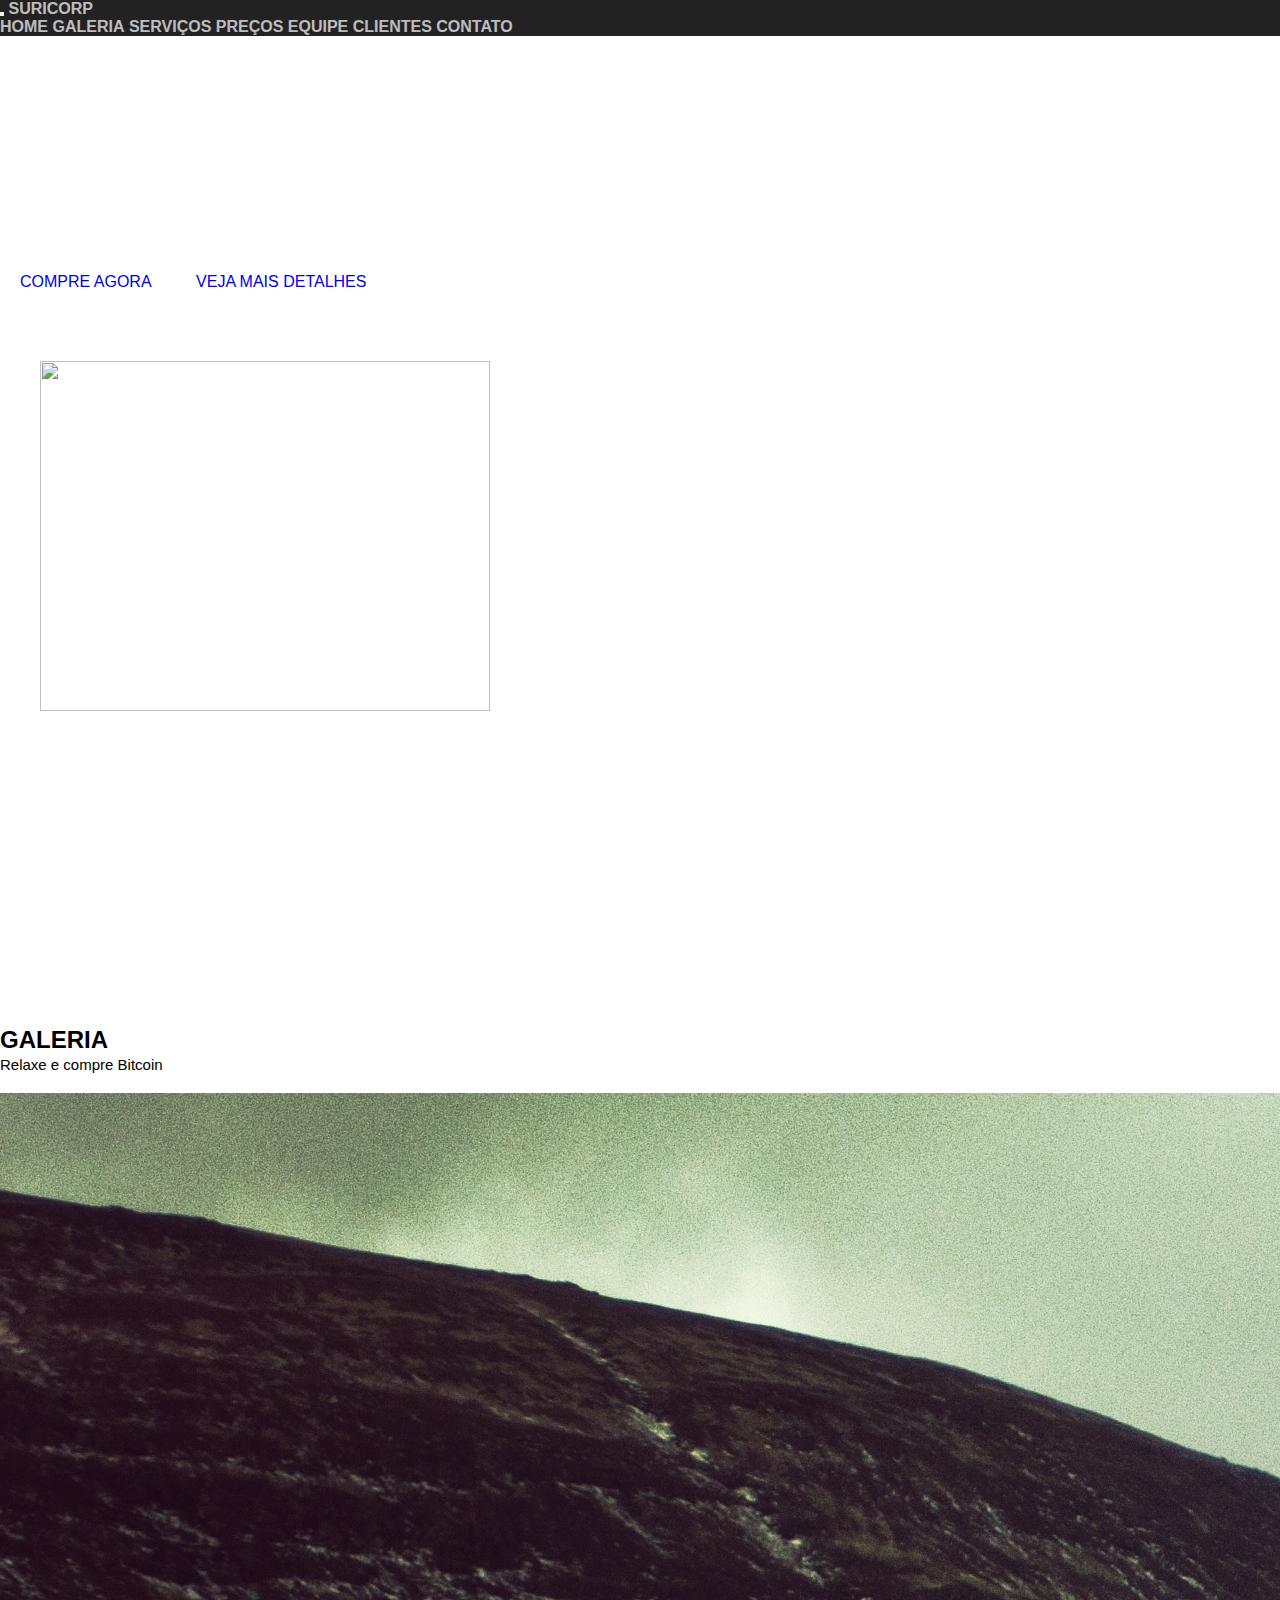
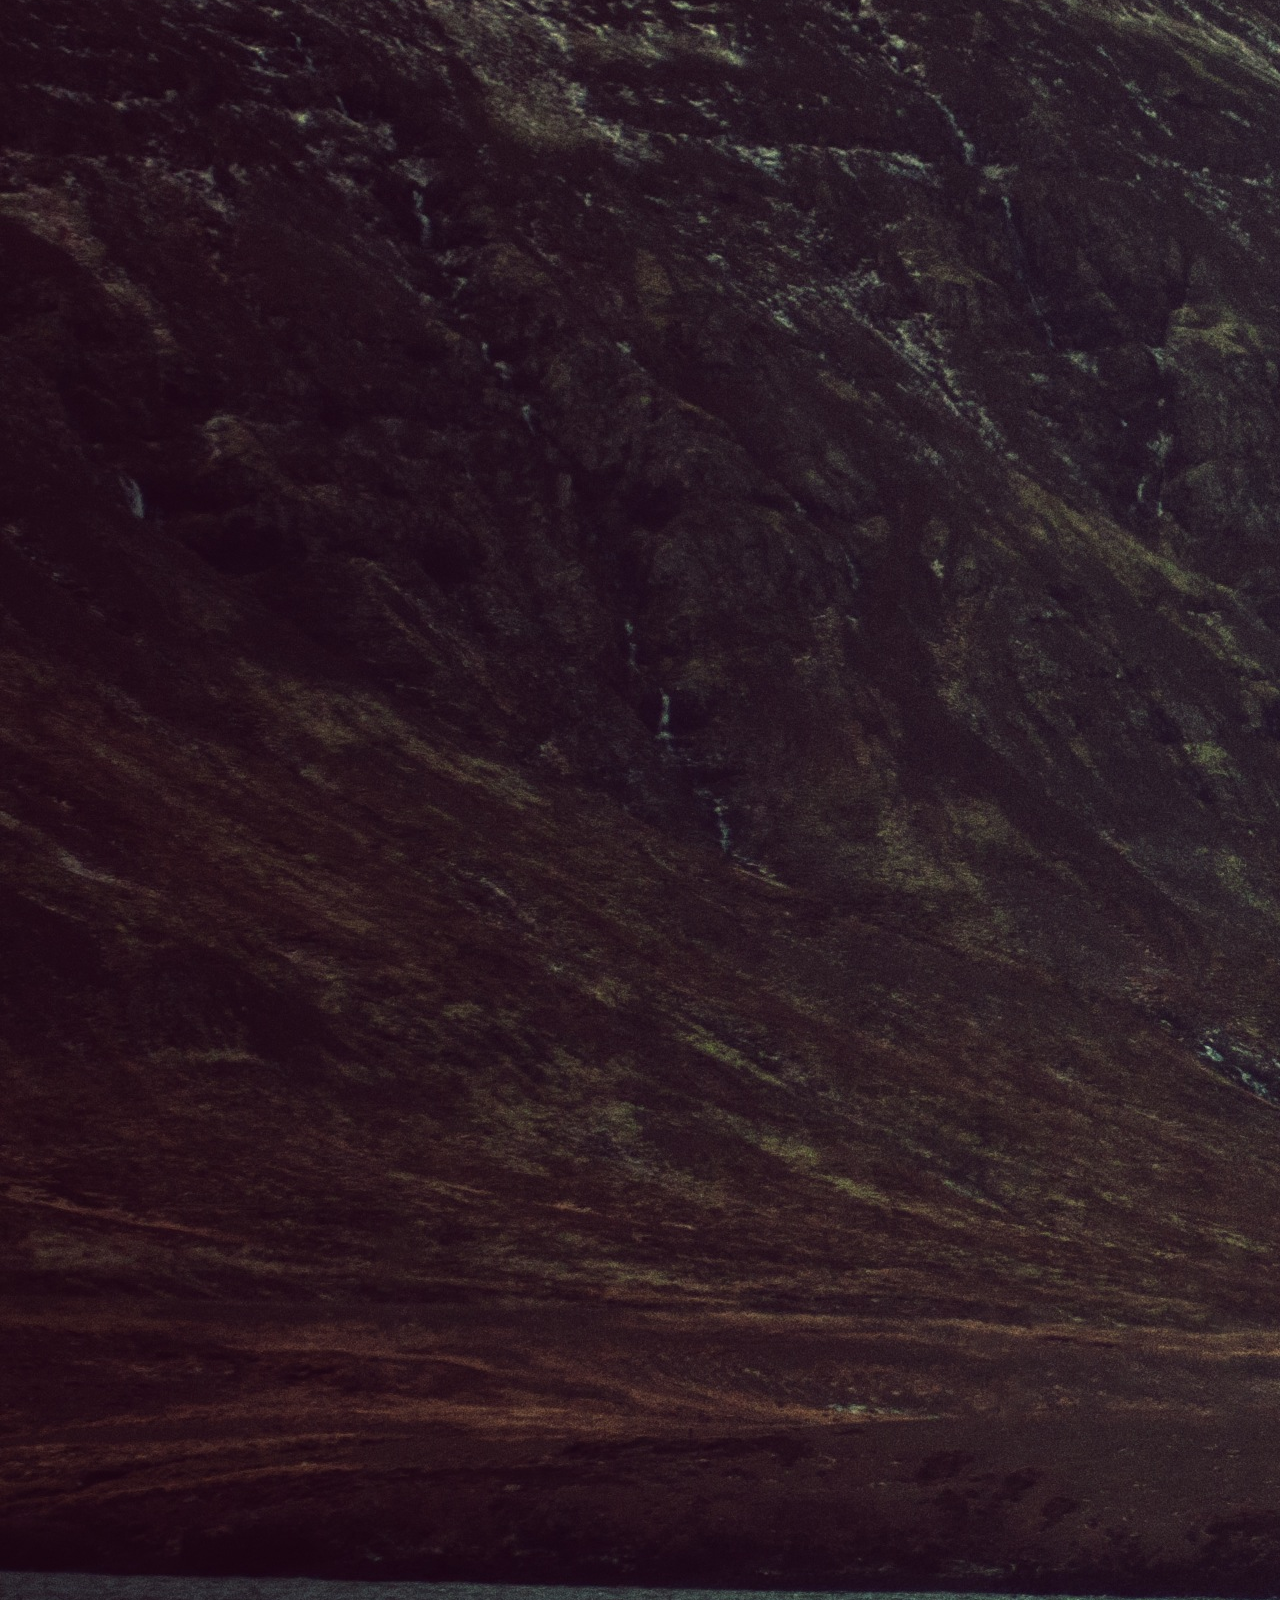
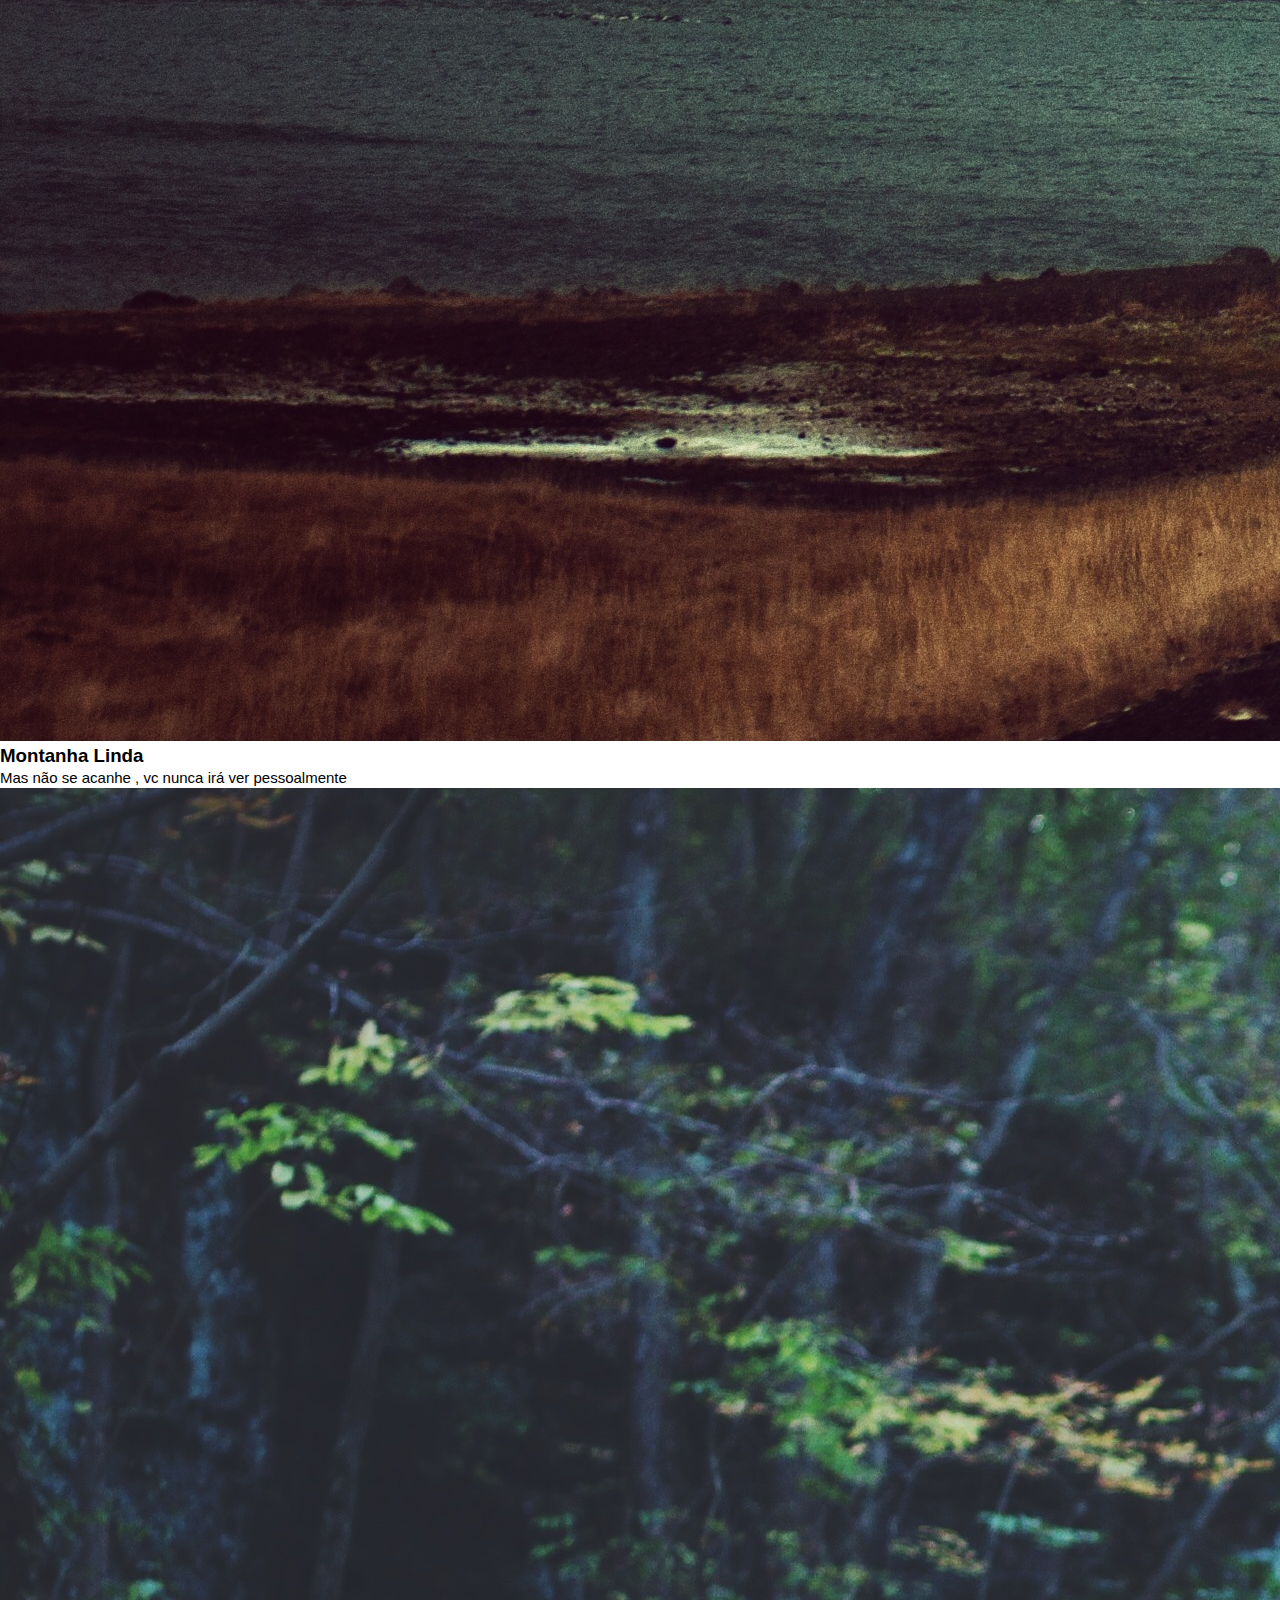
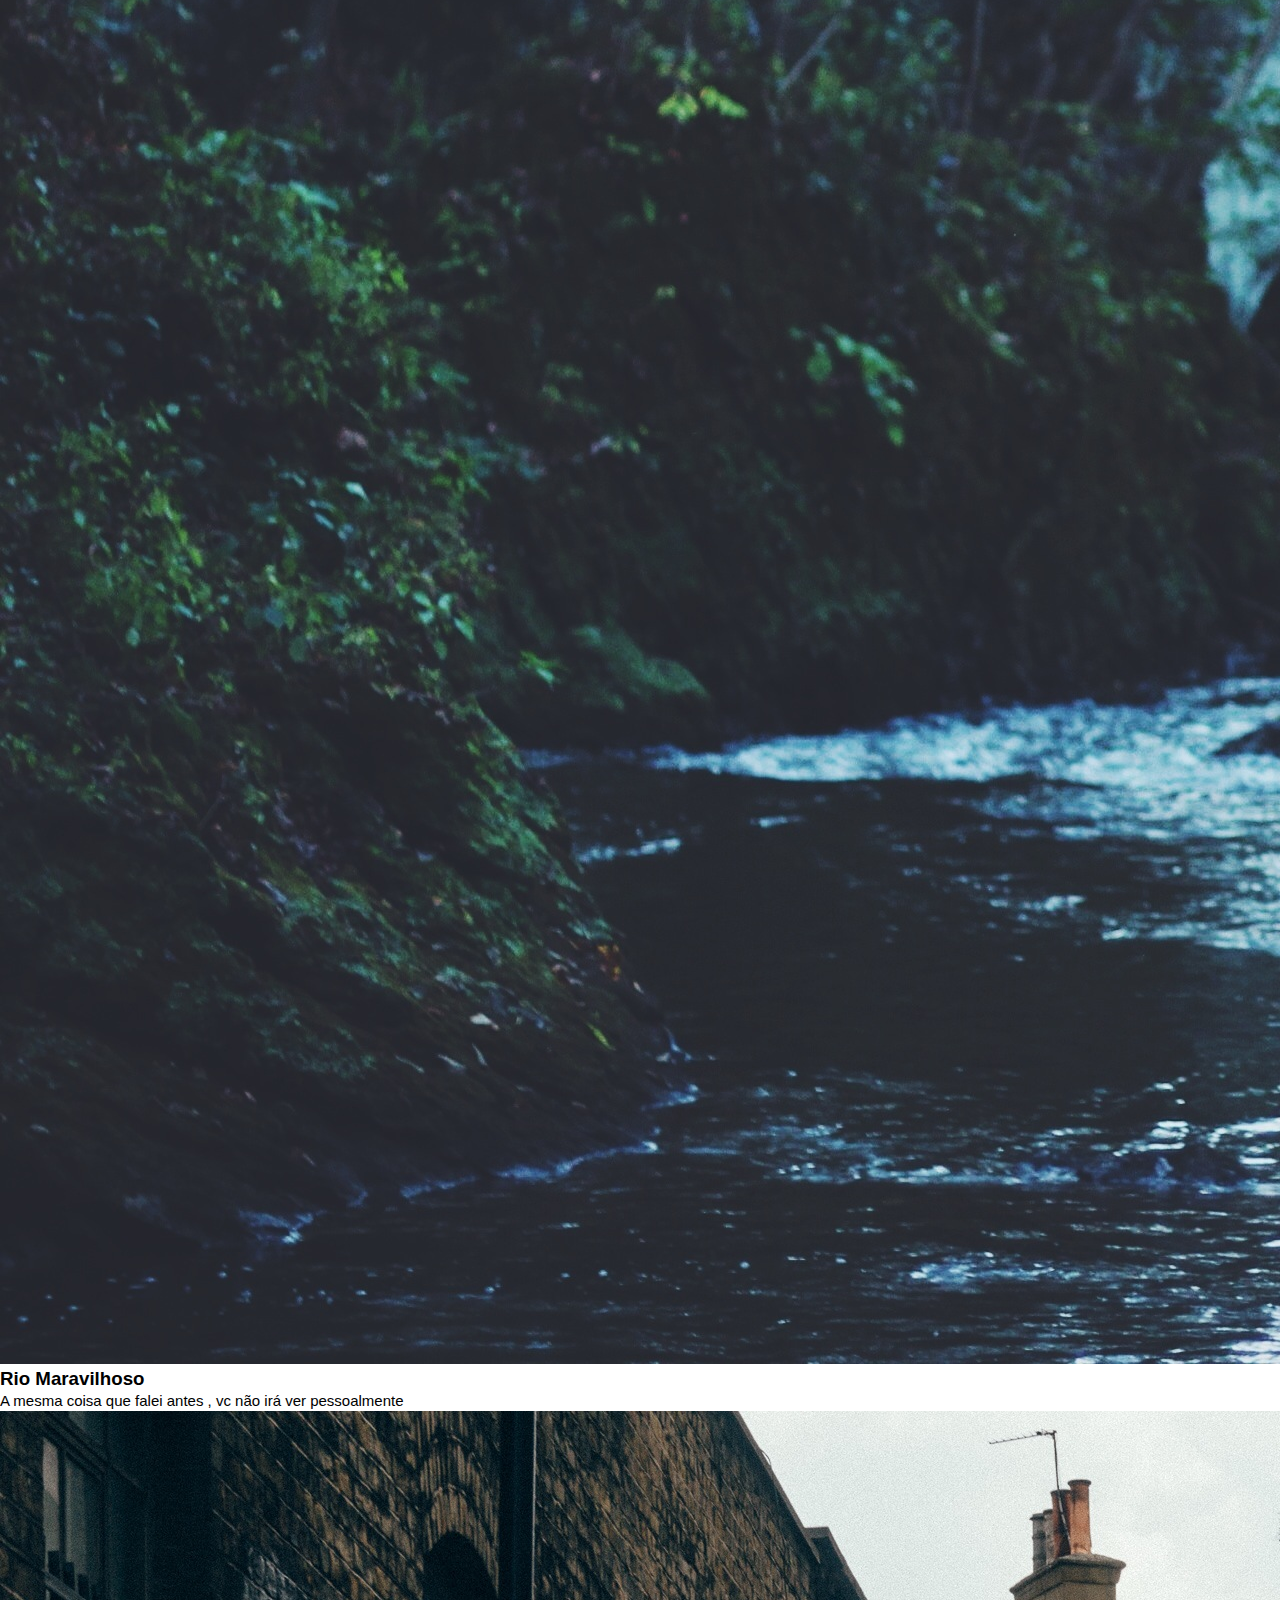
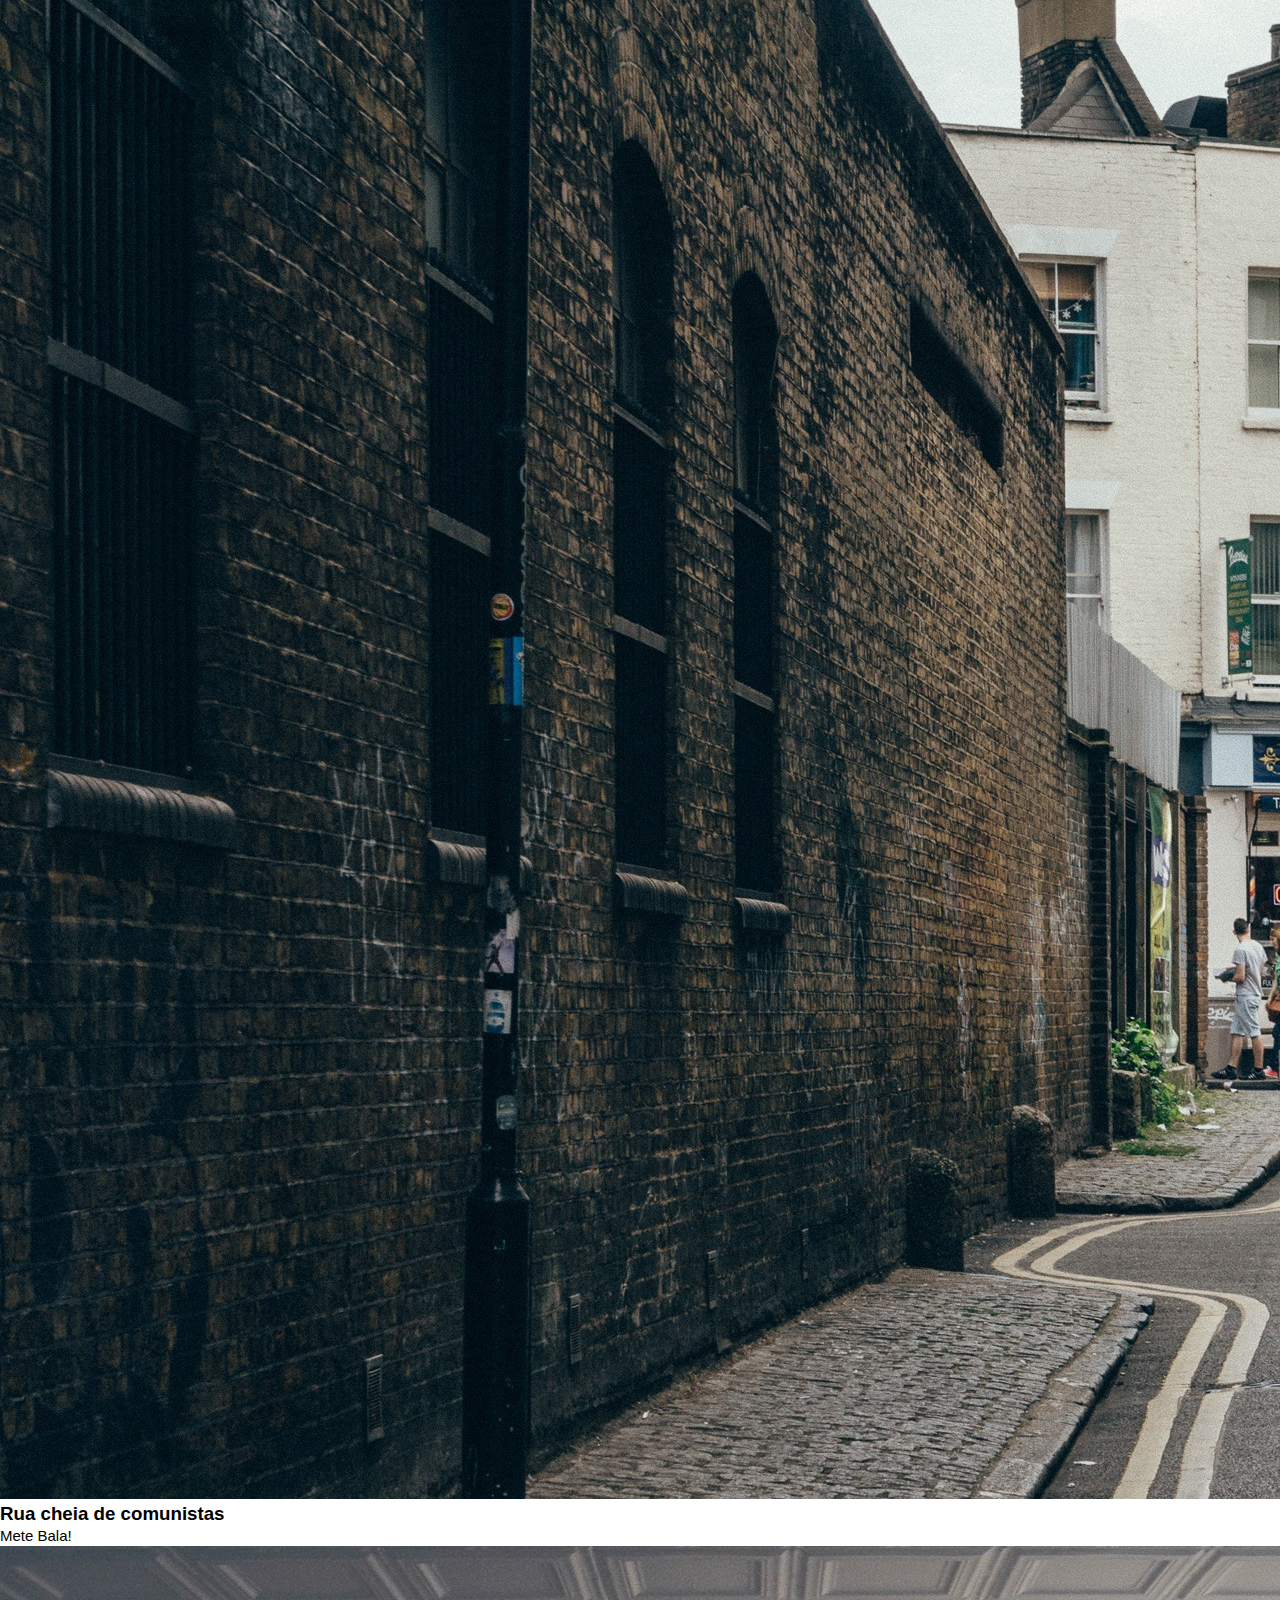
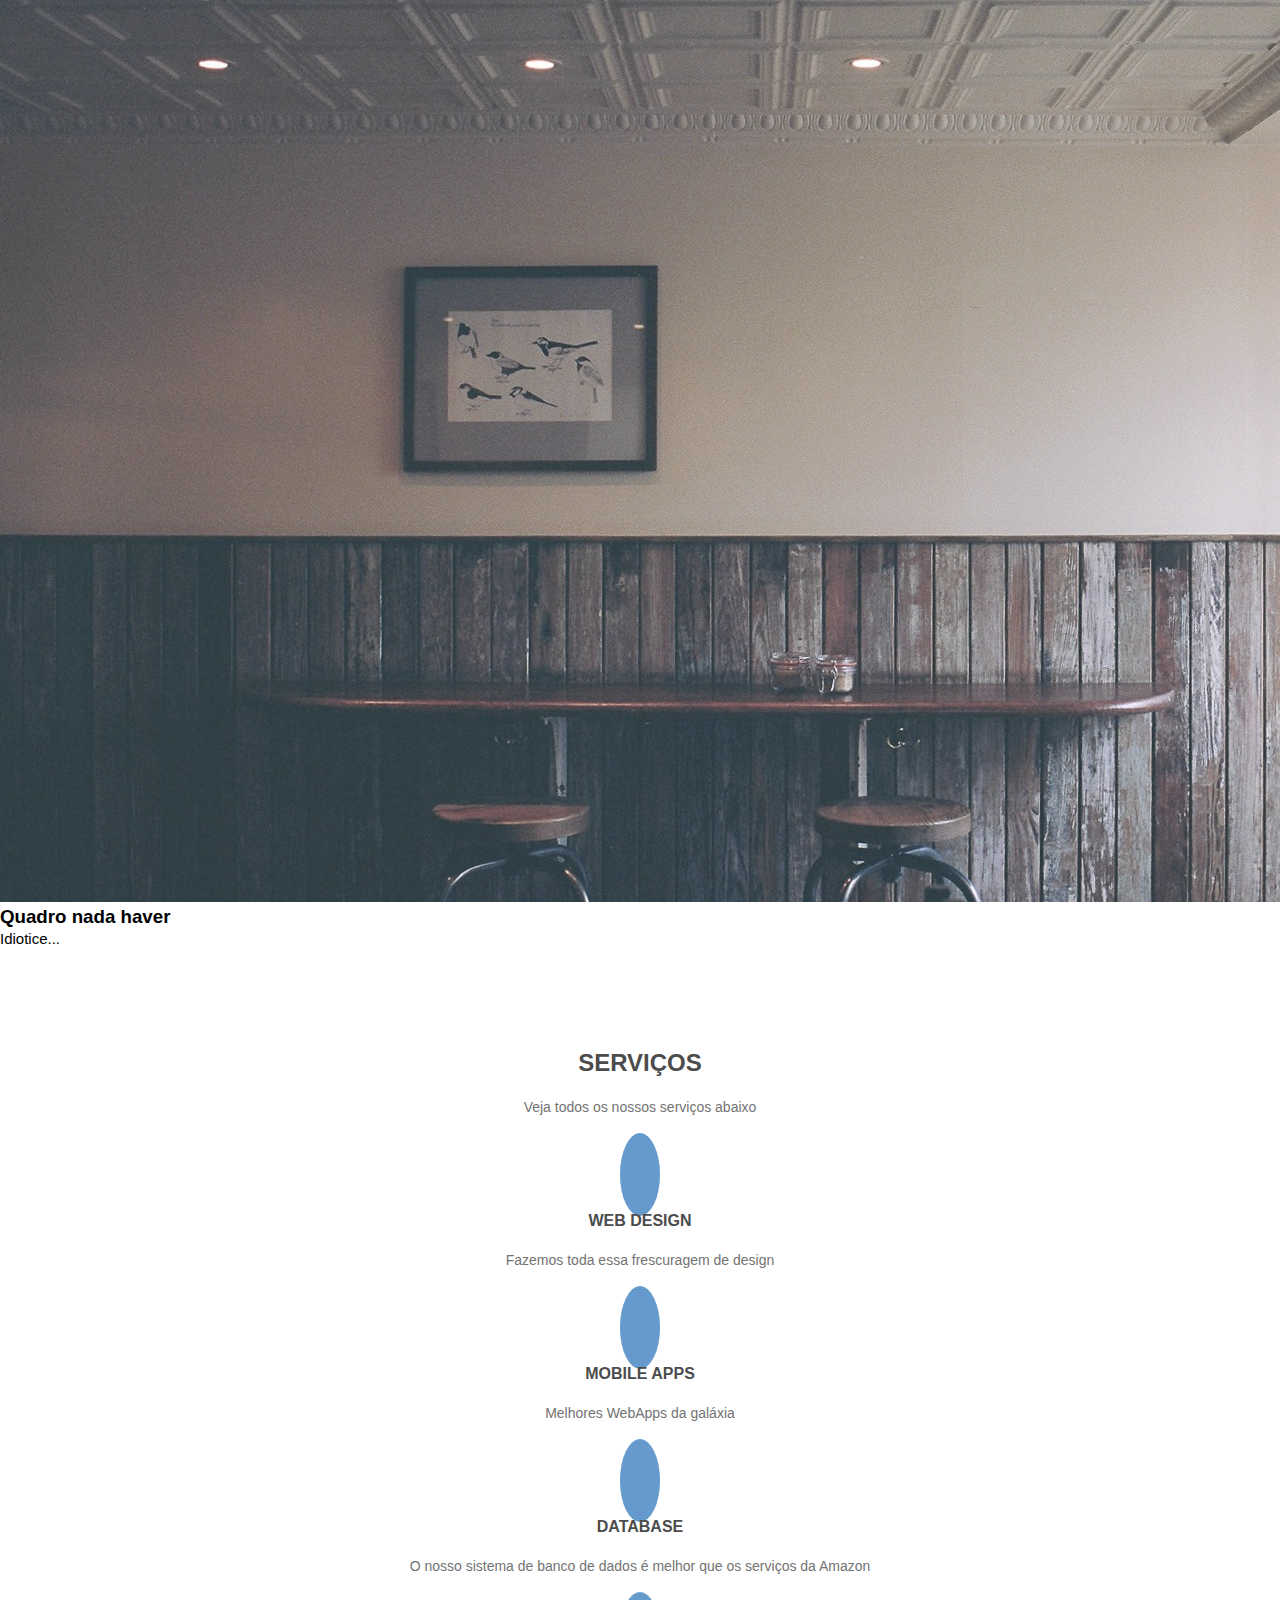
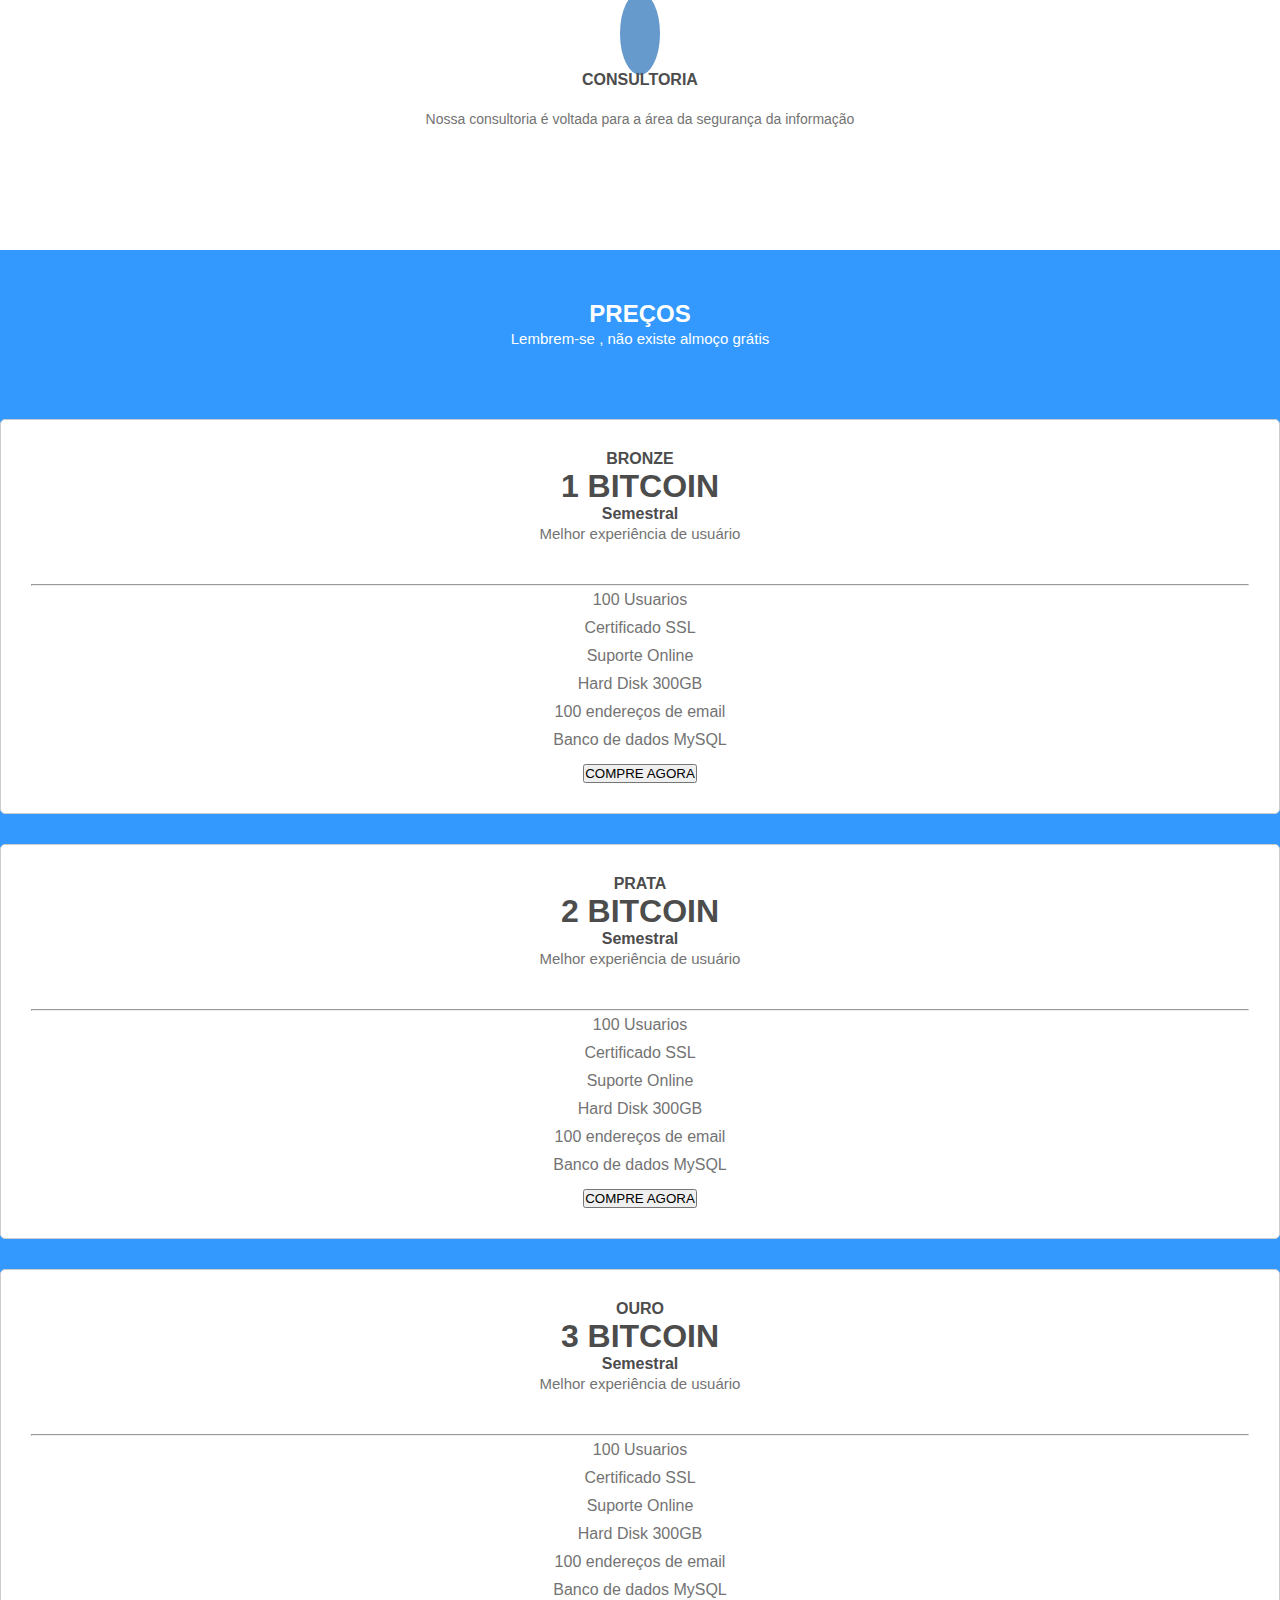
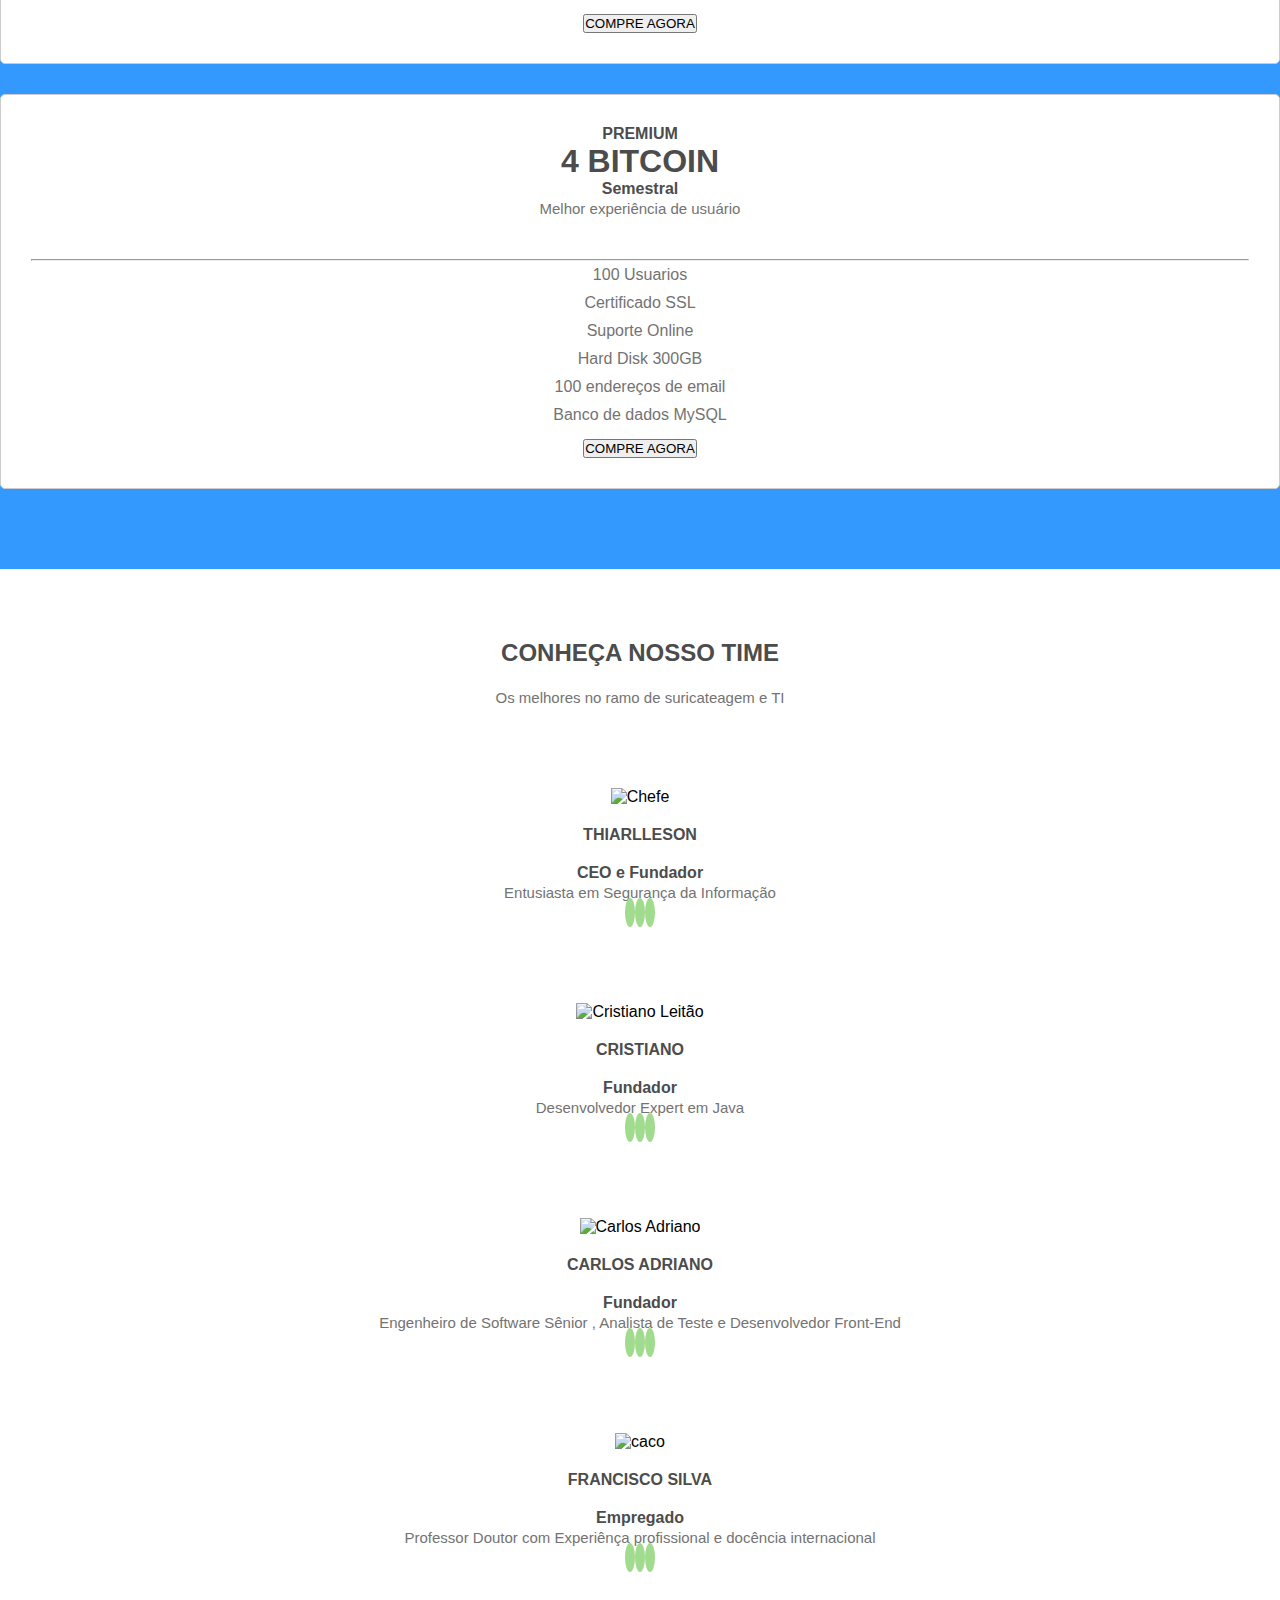
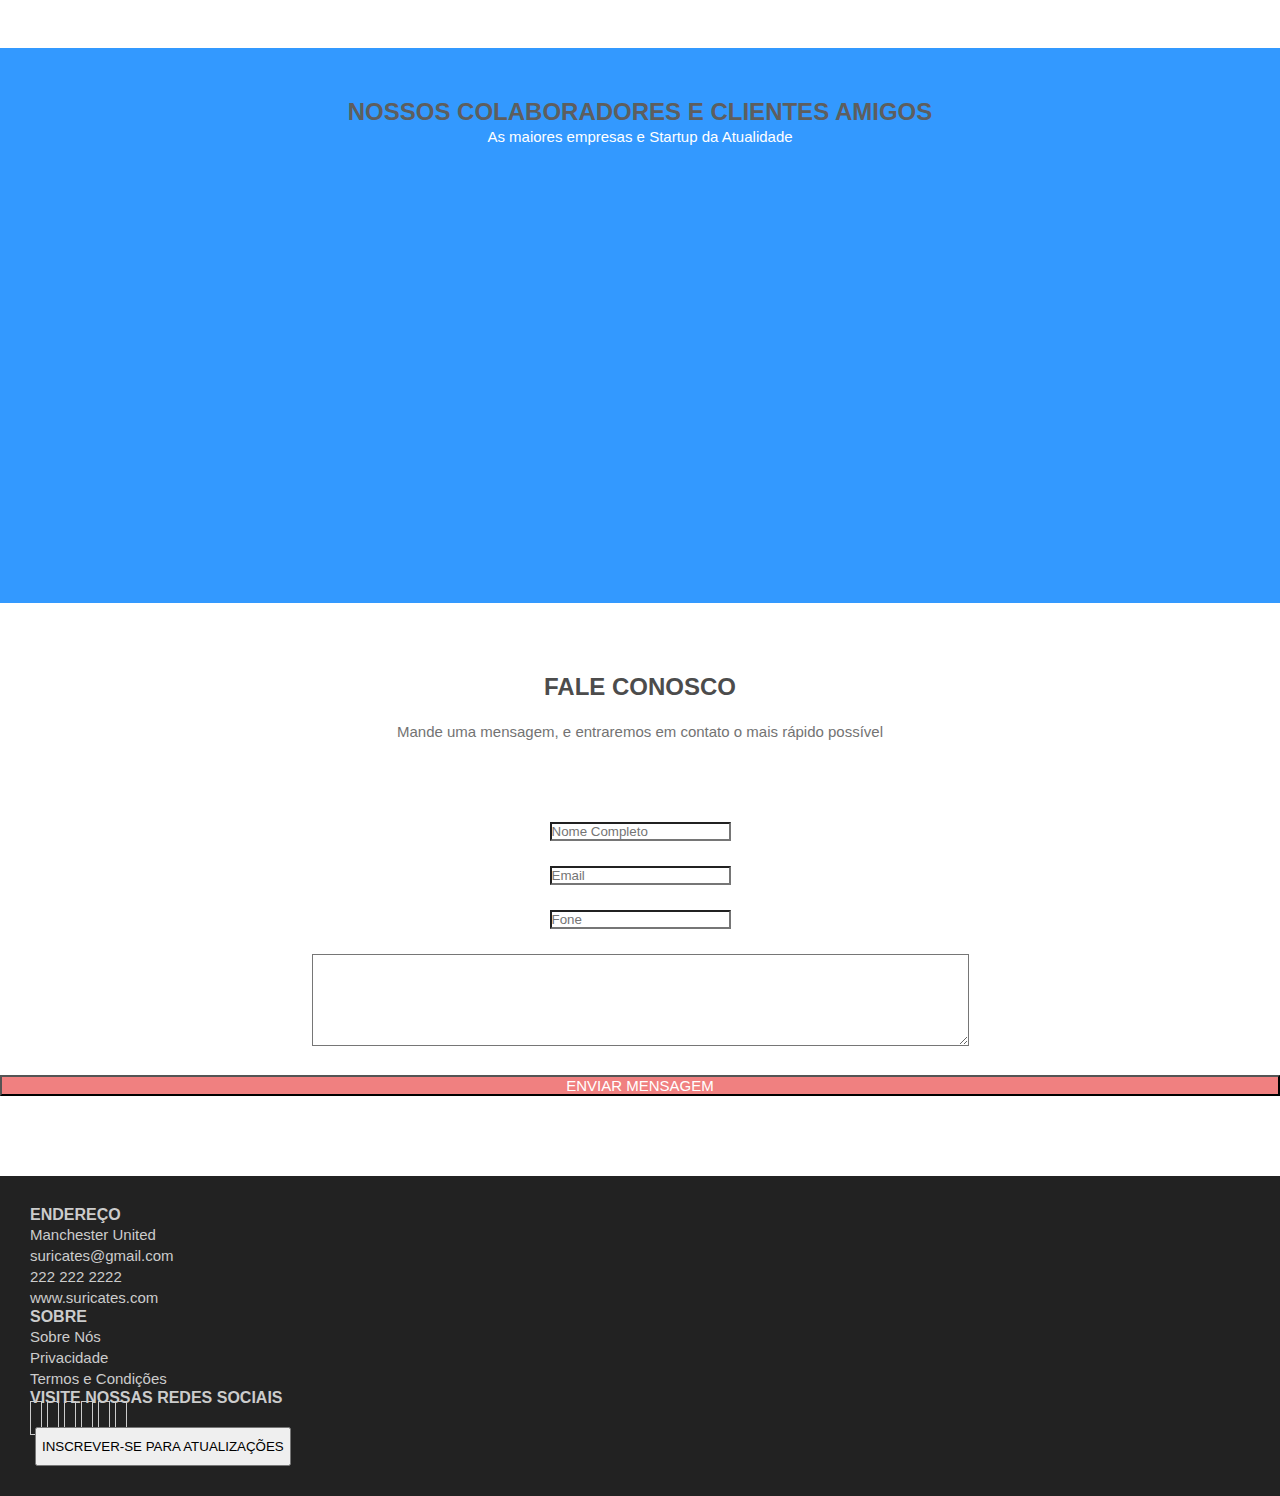
==== ProjetoSiteBootstrap/index.html @ e85ba0f5 "new" ====
<!DOCTYPE html>
<html lang="pt-br">
<head>
    <meta charset="UTF-8">
    <title>Site Bootstrap Empresa</title>
    <meta name="viewport" content="width=device-width, initial-scale=1">
    <link type="text/css" rel="stylesheet" href="css/bootstrap.min.css">
    <link type="text/css" rel="stylesheet" href="css/estilo.css">
    <link type="text/css" rel="stylesheet" href="font-awesome-4.6.3/css/font-awesome.min.css">
    <link type="text/css" rel="stylesheet" href="css/animate.min.css">

</head>

<body data-spy="scroll" data-target="#meuNavbar">

<!-- NAVEGAÇÃO-->

<nav id="meuNavbar" class="navbar navbar-default navbar-fixed-top" role="navigation">
    <div class="container">
        <div class="navbar-header">
            <button type="button" class="navbar-toggle" data-toggle="collapse" data-target=".navbar-collapse">
                <span class="icon-bar"></span>
                <span class="icon-bar"></span>
                <span class="icon-bar"></span>
            </button>

            <a href="http://www.mises.org.br/Article.aspx?id=1928" target="_blank" class="navbar-brand">SURICORP</a>
        </div>
        <div class="navbar-collapse collapse">
            <ul class="nav navbar-nav navbar-right">
                <li><a href="#header">Home</a></li>
                <li><a href="#galeria">Galeria</a></li>
                <li><a href="#serviços">Serviços</a></li>
                <li><a href="#preços">Preços</a></li>
                <li><a href="#equipe">Equipe</a></li>
                <li><a href="#clientes">Clientes</a></li>
                <li><a href="#contato">Contato</a></li>
            </ul>
        </div>
    </div>
</nav>



<!--CABEÇALHO-->

<header id="header" class="header">
    <div class="container">
        <div class="row">
            <div class="col-lg-6 col-md-6 wow bounceInLeft">
                <h1>Melhores Projetos de TI e Armazenamento em Nuvem</h1>
                <p>Somos uma empresa campeã , campeã em suricateagem , prometemos cumprir o prazo , vamos procastinar , mas não se preocupe, quando estiver perto de acabar o prazo usaremos o a metodologia mais ágil do planete  GOHORSE!</p>
                <a class="btn btn-lg btn-primary" href="https://foxbit.com.br/" target="_blank">Compre Agora</a>
                <a class="btn btn-lg btn-success" href="https://foxbit.com.br/tutoriais" target="_blank">Veja Mais Detalhes</a>
            </div>
            <div class="col-lg-6 col-md-6 wow bounceInRight">
                <img src="images/bolsonaro-presidente.png" alt="">
            </div>
        </div>
    </div>
</header>

<!--GALERIA-->

<section id="galeria" class="container wow rotateInDownLeft" data-wow-delay="1s">
    <section>
        <div class="page-header" id="gallery">
            <h2>Galeria</h2><p> Relaxe e compre Bitcoin</p>
        </div>

        <div class="carousel slide" id="figuras-carousel" data-ride="carousel">
            <ol class="carousel-indicators">
                <li data-target="#figuras-carousel" data-slide-to="0" class="active"></li>
                <li data-target="#figuras-carousel" data-slide-to="1"></li>
                <li data-target="#figuras-carousel" data-slide-to="2"></li>
                <li data-target="#figuras-carousel" data-slide-to="3"></li>
            </ol>
            <div class="carousel-inner">
                <div class="item active">
                    <img src="images/highway.jpg" alt="montanha">
                    <div class="carousel-caption">
                        <h3>Montanha Linda</h3>
                        <p>Mas não se acanhe , vc nunca irá ver pessoalmente</p>
                    </div>
                </div>
                <div class="item">
                    <img src="images/river.jpg" alt="rio">
                    <div class="carousel-caption">
                        <h3>Rio Maravilhoso</h3>
                        <p>A mesma coisa que falei antes , vc não irá ver pessoalmente</p>
                    </div>
                </div>
                <div class="item">
                    <img src="images/street.jpg" alt="rua">
                    <div class="carousel-caption">
                        <h3>Rua cheia de comunistas</h3>
                        <p>Mete Bala!</p>
                    </div>
                </div>
                <div class="item">
                    <img src="images/painting.jpg" alt="pintura">
                    <div class="carousel-caption">
                        <h3>Quadro nada  haver</h3>
                        <p>Idiotice...</p>
                    </div>
                </div>

            </div><!-- FIM Carousel inner -->
            <a href="#figuras-carousel" class="left carousel-control" data-slide="prev">
                <span class="glyphicon glyphicon-chevron-left"></span>
            </a>
            <a href="#figuras-carousel" class="right carousel-control" data-slide="next">
                <span class="glyphicon glyphicon-chevron-right"></span>
            </a>
        </div><!-- FIM Carousel -->

    </section>
</section>


<!--SERVIÇOS-->

<section id="serviços" class="serviços">
    <div class="container">
        <h2 class="wow fadeInUp">Serviços</h2>
        <p class="wow fadeInUp" data-wow-delay="0.4">Veja todos os nossos serviços abaixo</p>
        <div class="row">
            <div class="col-lg-3 col-md-3 wow fadeInLeft" data-wow-delay="1.8s">
                <i class="fa fa-desktop" aria-hidden="true"></i>
                <h4>web design</h4>
                <p>Fazemos toda essa frescuragem de design</p>
            </div>
            <div class="col-lg-3 col-md-3 wow fadeInLeft" data-wow-delay="1.4s">
                <i class="fa fa-mobile" aria-hidden="true"></i>
                <h4>Mobile Apps</h4>
                <p>Melhores WebApps da galáxia</p>
            </div>
            <div class="col-lg-3 col-md-3 wow fadeInLeft" data-wow-delay="0.8s">
                <i class="fa fa-database" aria-hidden="true"></i>
                <h4>Database</h4>
                <p>O nosso sistema de banco de dados é melhor que os serviços da Amazon</p>
            </div>
            <div class="col-lg-3 col-md-3 wow fadeInLeft" data-wow-delay="0.4s">
                <i class="fa fa-university" aria-hidden="true"></i>
                <h4>Consultoria</h4>
                <p>Nossa consultoria é voltada para a área da segurança da informação</p>
            </div>
        </div>
    </div>
</section>

<!--Preços-->

<section id="preços" class="preços">
    <div class="container">
        <div class="row">
            <h2 class="wow fadeInUp">Preços</h2>
            <p class="wow fadeInUp" data-wow-delay="0.4">Lembrem-se , não existe almoço grátis</p>
            <div class="col-lg-3 col-md-3 wow flipInY" data-wow-delay="0.8s">
                <div class="pacotes">
                    <h4>Bronze</h4>
                    <h1>1 bitcoin</h1>
                    <b>Semestral</b>
                    <p>Melhor experiência de usuário</p>
                    <hr>
                    <li>100 Usuarios</li>
                    <li>Certificado SSL</li>
                    <li>Suporte Online</li>
                    <li>Hard Disk 300GB</li>
                    <li>100 endereços de email</li>
                    <li>Banco de dados MySQL</li>
                    <button class="btn btn-success">Compre Agora</button>
                </div>
            </div>
            <div class="col-lg-3 col-md-3 wow flipInY" data-wow-delay="1.2s">
                <div class="pacotes">
                    <h4>Prata</h4>
                    <h1>2 bitcoin</h1>
                    <b>Semestral</b>
                    <p>Melhor experiência de usuário</p>
                    <hr>
                    <li>100 Usuarios</li>
                    <li>Certificado SSL</li>
                    <li>Suporte Online</li>
                    <li>Hard Disk 300GB</li>
                    <li>100 endereços de email</li>
                    <li>Banco de dados MySQL</li>
                    <button class="btn btn-success">Compre Agora</button>
                </div>
            </div>
            <div class="col-lg-3 col-md-3 wow flipInY" data-wow-delay="1.6s">
                <div class="pacotes">
                    <h4>Ouro</h4>
                    <h1>3 bitcoin</h1>
                    <b>Semestral</b>
                    <p>Melhor experiência de usuário</p>
                    <hr>
                    <li>100 Usuarios</li>
                    <li>Certificado SSL</li>
                    <li>Suporte Online</li>
                    <li>Hard Disk 300GB</li>
                    <li>100 endereços de email</li>
                    <li>Banco de dados MySQL</li>
                    <button class="btn btn-success">Compre Agora</button>
                </div>
            </div>
            <div class="col-lg-3 col-md-3 wow flipInY" data-wow-delay="2s">
                <div class="pacotes">
                    <h4>Premium</h4>
                    <h1>4 bitcoin</h1>
                    <b>Semestral</b>
                    <p>Melhor experiência de usuário</p>
                    <hr>
                    <li>100 Usuarios</li>
                    <li>Certificado SSL</li>
                    <li>Suporte Online</li>
                    <li>Hard Disk 300GB</li>
                    <li>100 endereços de email</li>
                    <li>Banco de dados MySQL</li>
                    <button class="btn btn-success">Compre Agora</button>
                </div>
            </div>
        </div>
    </div>
</section>


<!--- EQUIPE ----->

<section id="equipe" class="equipe">
    <div class="container">
        <div class="row">
            <h2 class="wow fadeInUp">Conheça nosso Time</h2>
            <p class="wow fadeInUp" data-wow-delay="0.4">Os melhores no ramo de suricateagem e TI</p>
            <div class="col-lg-3 col-md-3 wow fadeInLeft" data-wow-delay="2s">
                <img src="images/man_utd.jpg" class="img-circle" alt="Chefe">
                <h4>Thiarlleson</h4>
                <b>CEO e Fundador</b>
                <p>Entusiasta em Segurança da Informação</p>
                <a href="https://pt-br.facebook.com/" target="_blank"><i class="fa fa-facebook" aria-hidden="true"></i></a>
                <a href="https://twitter.com/signup?lang=pt-br" target="_blank"><i class="fa fa-twitter" aria-hidden="true"></i></a>
                <a href="https://br.linkedin.com/" target="_blank"><i class="fa fa-linkedin" aria-hidden="true"></i></a>
            </div>
            <div class="col-lg-3 col-md-3  wow fadeInLeft"  data-wow-delay="1.6s">
                <img src="images/cris.jpg" class="img-circle" alt="Cristiano Leitão">
                <h4>Cristiano</h4>
                <b>Fundador</b>
                <p>Desenvolvedor Expert em Java</p>
                <a href="https://pt-br.facebook.com/" target="_blank"><i class="fa fa-facebook" aria-hidden="true"></i></a>
                <a href="https://twitter.com/signup?lang=pt-br" target="_blank"><i class="fa fa-twitter" aria-hidden="true"></i></a>
                <a href="https://br.linkedin.com/" target="_blank"><i class="fa fa-linkedin" aria-hidden="true"></i></a>
            </div>
            <div class="col-lg-3 col-md-3  wow fadeInLeft"  data-wow-delay="1.2s">
                <img src="images/ca.jpg" class="img-circle" alt="Carlos Adriano">
                <h4>Carlos Adriano</h4>
                <b>Fundador</b>
                <p>Engenheiro de Software Sênior , Analista de Teste e Desenvolvedor Front-End</p>
                <a href="https://pt-br.facebook.com/" target="_blank"><i class="fa fa-facebook" aria-hidden="true"></i></a>
                <a href="https://twitter.com/signup?lang=pt-br" target="_blank"><i class="fa fa-twitter" aria-hidden="true"></i></a>
                <a href="https://br.linkedin.com/" target="_blank"><i class="fa fa-linkedin" aria-hidden="true"></i></a>
            </div>
            <div class="col-lg-3 col-md-3  wow fadeInLeft" 0.8>
                <img src="images/caco.jpg" class="img-circle" alt="caco">
                <h4>Francisco Silva</h4>
                <b>Empregado</b>
                <p>Professor Doutor com Experiênça profissional e docência internacional</p>
                <a href="https://pt-br.facebook.com/" target="_blank"><i class="fa fa-facebook" aria-hidden="true"></i></a>
                <a href="https://twitter.com/signup?lang=pt-br" target="_blank"><i class="fa fa-twitter" aria-hidden="true"></i></a>
                <a href="https://br.linkedin.com/" target="_blank"><i class="fa fa-linkedin" aria-hidden="true"></i></a>
            </div>
        </div>
    </div>
</section>

<!--- Clientes ---->

<section id="clientes" class="clientes">
    <div class="container">
        <div class="row">
            <h2 class="wow fadeInUp">Nossos Colaboradores e Clientes Amigos</h2>
            <p class="wow fadeInUp" data-wow-delay="0.4">As maiores empresas e Startup da Atualidade</p>
            <div class="col-lg-3 col-md-3 wow fadeInLeft" data-wow-delay="2s">
                <li><img src="images/client1.png" alt=""></li>
            </div>
            <div class="col-lg-3 col-md-3 wow fadeInLeft" data-wow-delay="1.6s">
                <li><img src="images/client2.png" alt=""></li>
            </div>
            <div class="col-lg-3 col-md-3 wow fadeInLeft" data-wow-delay="1.2s">
                <li><img src="images/client3.png" alt=""></li>
            </div>
            <div class="col-lg-3 col-md-3 wow fadeInLeft" data-wow-delay="0.8s">
                <li><img src="images/client4.png" alt=""></li>
            </div>
        </div>
    </div>
</section>


<section id="contato" class="contato">
    <div class="container">
        <div class="row">
            <h2 class="wow fadeInUp">FALE CONOSCO</h2>
            <p class="wow fadeInUp" data-wow-delay="0.4">Mande uma mensagem, e entraremos em contato o mais rápido possível</p>
            <div class="col-lg-6 col-md-6">
                <div class="input-group input-group-lg wow fadeInUp" data-wow-delay="0.8s">
                    <span class="input-group-addon" id="sizing-addon1"><i class="fa fa-user" aria-hidden="true"></i></span>
                    <input type="text" class="form-control" aria-describedby="sizing-addon1" placeholder="Nome Completo">
                </div>
                <div class="input-group input-group-lg wow fadeInUp" data-wow-delay="1.2s">
                    <span class="input-group-addon" id="sizing-addon2"><i class="fa fa-envelope" aria-hidden="true"></i></span>
                    <input type="email" class="form-control" aria-describedby="sizing-addon1" placeholder="Email">
                </div>
                <div class="input-group input-group-lg wow fadeInUp" data-wow-delay="1.6s">
                    <span class="input-group-addon" id="sizing-addon3"><i class="fa fa-phone" aria-hidden="true"></i></span>
                    <input type="tel" class="form-control" aria-describedby="sizing-addon1" placeholder="Fone">
                </div>
            </div>
            <div class="col-lg-6 col-md-6">
                <div class="input-group wow fadeInUp" data-wow-delay="2s">
                    <textarea cols="80" rows="6" class="form-control"></textarea>
                </div>
                <button class="btn btn-lg wow fadeInUp" data-wow-delay="2.4s">Enviar Mensagem</button>
            </div>
        </div>
    </div>
</section>

<!---- RODAPÉ ---->

<footer class="footer">
    <div class="container">
        <div class="row">
            <div class="col-lg-4 col-md-4">
                <h4 class="wow fadeInUp">Endereço</h4>
                <p><i class="fa fa-home" aria-hidden="true"></i> Manchester United</p>
                <p><i class="fa fa-envelope" aria-hidden="true"></i> suricates@gmail.com</p>
                <p><i class="fa fa-phone" aria-hidden="true"></i> 222 222 2222</p>
                <p><i class="fa fa-globe" aria-hidden="true"></i> www.suricates.com</p>
            </div>
            <div class="col-lg-4 col-md-4">
                <h4>Sobre</h4>
                <p><i class="fa fa-square-o" aria-hidden="true"></i> Sobre Nós</p>
                <p><i class="fa fa-square-o" aria-hidden="true"></i> Privacidade</p>
                <p><i class="fa fa-square-o" aria-hidden="true"></i> Termos e Condições</p>
            </div>
            <div class="col-lg-4 col-md-4">
                <h4>Visite nossas Redes Sociais</h4>
                <i class="social fa fa-facebook" aria-hidden="true"></i>
                <i class="social fa fa-twitter" aria-hidden="true"></i>
                <i class="social fa fa-linkedin" aria-hidden="true"></i>
                <i class="social fa fa-pinterest" aria-hidden="true"></i>
                <i class="social fa fa-youtube" aria-hidden="true"></i>
                <i class="social fa fa-github" aria-hidden="true"></i><br>
                <button class="btn btn-success">Inscrever-se para atualizações</button>
            </div>
        </div>
    </div>
</footer>


<script type="text/javascript" src="js/jquery-3.2.1.min.js"></script>
<script type="text/javascript" src="js/bootstrap.js"></script>
<script type="text/javascript" src="js/wow.min.js"></script>
<script>
        new WOW().init();
</script>
</body>
</html>
---- ProjetoSiteBootstrap/css/estilo.css ----
* {
    padding: 0;
    margin: 0;
}

body {
    overflow-x: hidden;
    font-family: 'Open Sans', sans-serif;
    text-rendering: optimizeLegibility !important;
    -webkit-font-smoothing: antialiased !important;
}

li {
    list-style: none;
    display: inline-block
}

a {
    text-decoration: none;
    transition: all 500ms ease-in-out;
}

a:hover,
a:active {
    text-decoration: none;
}

h1,
h2,
h4 {
    font-family: 'PT Sans Narrow', Arial, sans-serif;
    text-transform: uppercase;
    font-weight: 700;
}

p {
    font-size: 15px;
    line-height: 21px;
}

.btn {

    transition: all 500ms ease-in-out;
    font-weight: 500 !important;
    text-transform: uppercase;
}

.btn:hover {

    background-color: #ededed !important;
    color: #3c3c3c !important;
    border: 1px solid #fff !important;
}


/*NAVIGAÇÃO*/


.navbar {
    background-color: #222222 !important;
    text-transform: uppercase;
    font-family: 'PT Sans Narrow', Arial, sans-serif;
    font-weight: 700;
}

.navbar a {
    color: #fff !important;
    opacity: 0.7;
}


.navbar a:hover {
    opacity: 1;
    background-color: #2eb304 !important;
}



/* CABEÇALHO */

header {
    margin-bottom: 80px;
    height: 800px;
    width: 100%;
    padding: 30px 0 30px;
    margin-top: 50px;
    background-image: url(../images/bg3.jpg);
    background-position: center center;
    background-repeat: no-repeat;
    background-size: cover;
    color: #fff;
}

header img {
    height: 350px;
    width: 450px;
    margin: 70px 0 0 40px;
}

header h1 {
    font-size: 40px;
    font-weight: 700;
    padding-top: 30px;
}

header h1,
header p,
header button {
    margin-top: 20px;
}

header .btn {
    border-radius: 0;
    margin: 40px 20px;
}


@media(max-width:768px) {

    header {
        padding: 30px;
        height: 750px;
    }

    header img {
        width: 90%;
        height: 250px;
        margin: 20px 0 0 20px;
    }

    header .btn {
        font-size: 10px;
        margin-left: 20px;
    }

    header h1 {
        font-size: 20px;
    }

    header p {
        font-size: 10px;
    }
}

/*SERVIÇOS*/

.serviços {
    padding: 80px 0 80px;
    text-align: center;
}

.serviços h2,
.serviços h4 {
    color: #4c4c4c;
    margin: 20px 0 20px;
}



.serviços p {
    color: #737373;
    font-size: 14px;
    padding-bottom: 40px;
}

.serviços i {
    height: 80px;
    width: 80px;
    font-size: 30px;
    padding: 25px 20px;
    border-radius: 50%;
    background-color: #6699cc;
    color: #fff;
}

@media(max-width:768px) {

    .services {
        padding: 30px;
    }
}


/*PREÇOS*/

.preços {
    padding: 50px 0 80px;
    text-align: center;
    background-color: #3399ff;
}

.preços h2,
.preços p {
    color: #fff;
}


.preços p {
    padding-bottom: 40px;
}

.preços .pacotes {
    padding: 30px;
    border: 1px solid #ccc;
    background-color: #fff;
    border-radius: 5px;
    margin-top: 30px;
}


.pacotes li {
    display: block;
    padding: 5px;
}


.pacotes h4,
.pacotes h1,
.pacotes b {
    color: #4c4c4c;
}

.pacotes p,
.pacotes li {
    color: #737373;
}


.pacotes button {
    margin-top: 10px;
}


/*EQUIPE*/

.equipe {
    padding: 50px 0 80px;
    text-align: center;
}


.equipe b,
.equipe h2,
.equipe h4 {
    margin: 20px 0 20px;
    color: #4c4c4c;
}


.equipe p {
    color: #737373;
}

.equipe img {
    height: 150px;
    width: 150px;
    margin-top: 80px;
}


.equipe i {
    height: 30px;
    width: 30px;
    padding: 5px;
    font-size: 17px;
    border-radius: 50%;
    background-color: #a0db8e;
    color: #fff;
}

.equipe a:hover i {
    background-color: #709963;
}

/*CLIENTES*/

.clientes {
    padding: 50px 0 80px;
    background-color: #3399ff;
    text-align: center;
    color: #fff;
}

.clientes h2 {
    color: #5e5e5e;
}

.clientes p {
    padding-bottom: 40px;
}

.clientes img {
    width: 200px;
    opacity: 0.6;
    cursor: pointer;
    margin: 40px 0;
    transition: all 500ms ease-in-out;
}


.clientes li:hover img {
    opacity: 1;
}


/*CONTATO*/

.contato {
    padding: 50px 0 80px;
    text-align: center;
}

.contato p {
    padding-bottom: 80px;
    color: #737373;
}

.contato h2 {
    color: #4c4c4c;
    margin: 20px 0 20px;
}

.contato .input-group {
    margin-bottom: 25px;
}

.contato .form-control {
    border-radius: 0 !important;
}

.contato span {
    border-radius: 0 !important;
}

.contato .btn {
    border-radius: 0;
    width: 100%;
    font-size: 15px;
    background-color: #f08080;
    color: #fff;
}

.contato .btn:hover {
    background-color: #a85959 !important;
    color: #fff !important;
}


/*FOOTER*/

.footer {

    padding: 30px;
    color: #cccccc;
    background-color: #222222;
}


.footer .social {

    font-size: 20px;
    height: 30px;
    width: 30px;
    text-align: center;
    padding: 5px;
    border: 1px solid #cccccc;
    margin-bottom: 10px;
    margin-right: 5px;
}


.footer input {

    height: 40px;
    width: 160px;
    padding: 5px;
    border: none;
    background-color: #cccccc;
    color: #000;
}

.footer .btn {

    padding: 10px 5px 10px;
    margin: -3px 0 0 5px;
}
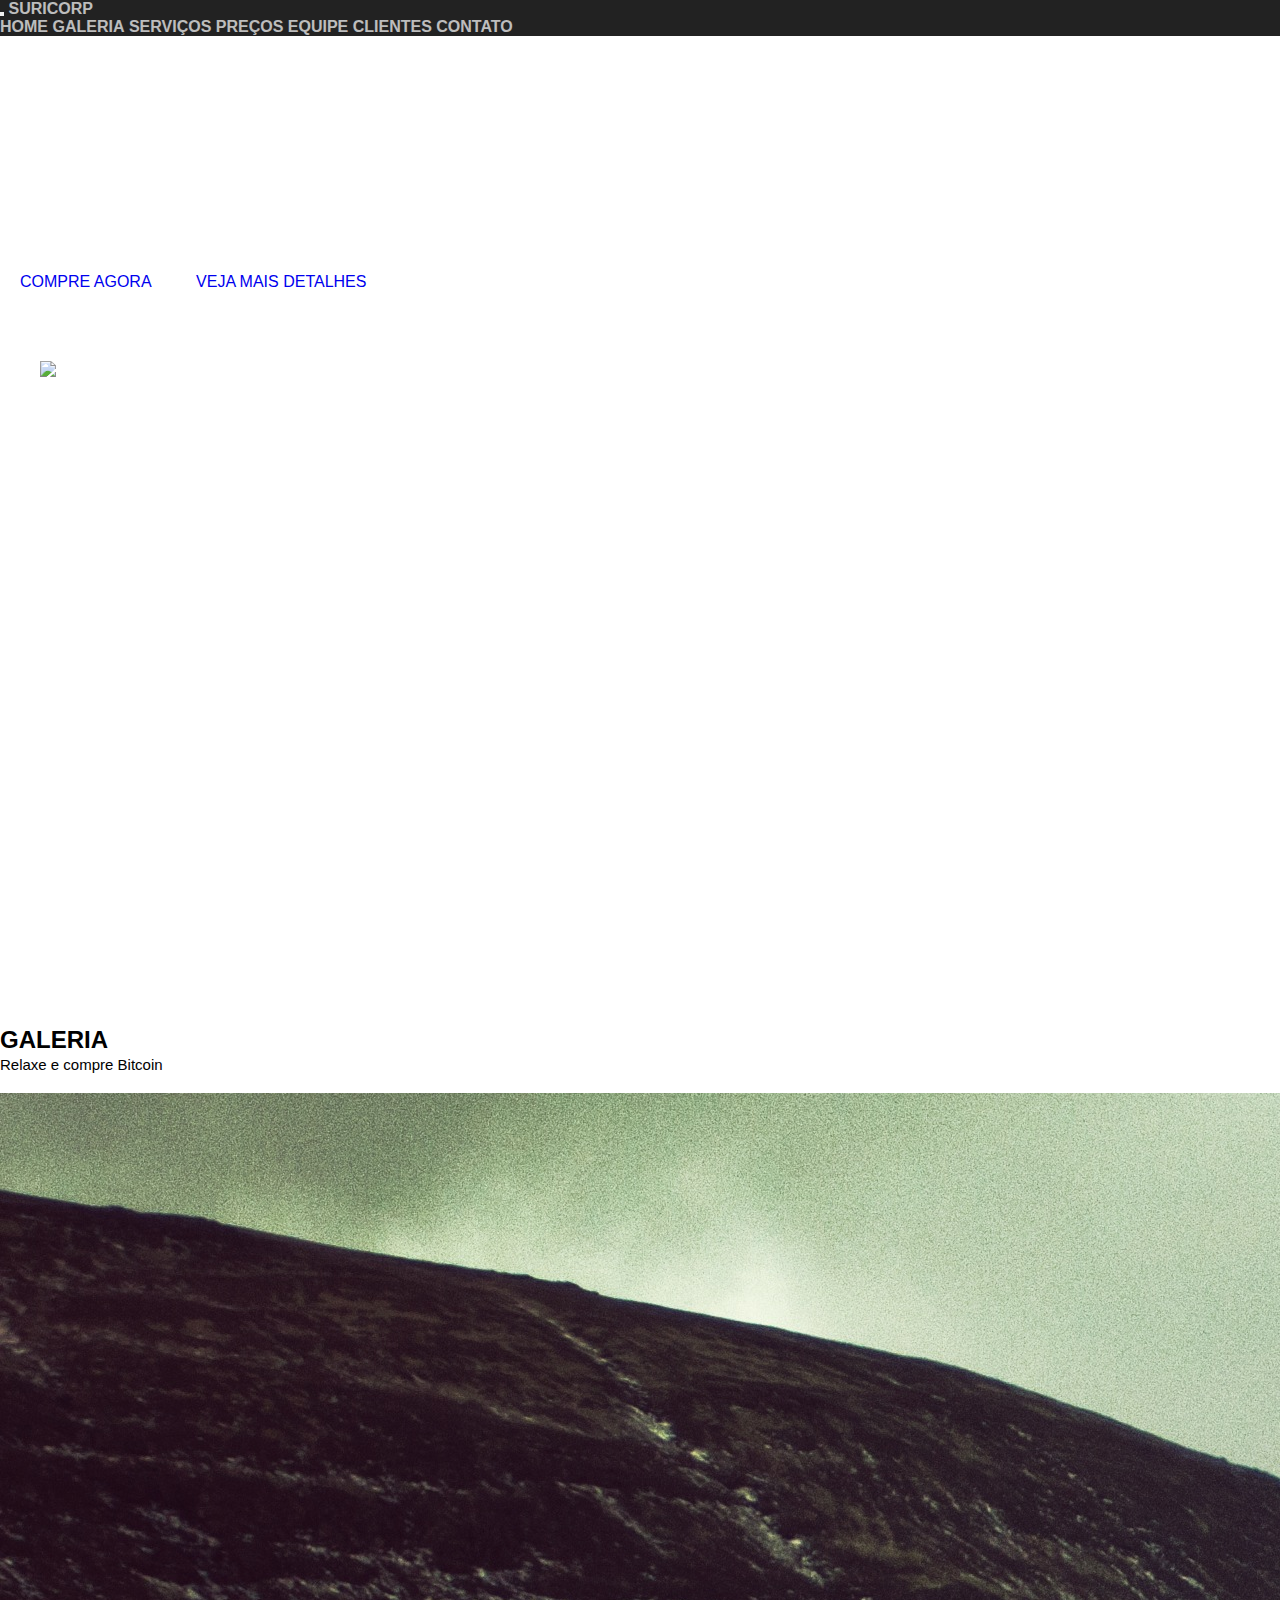
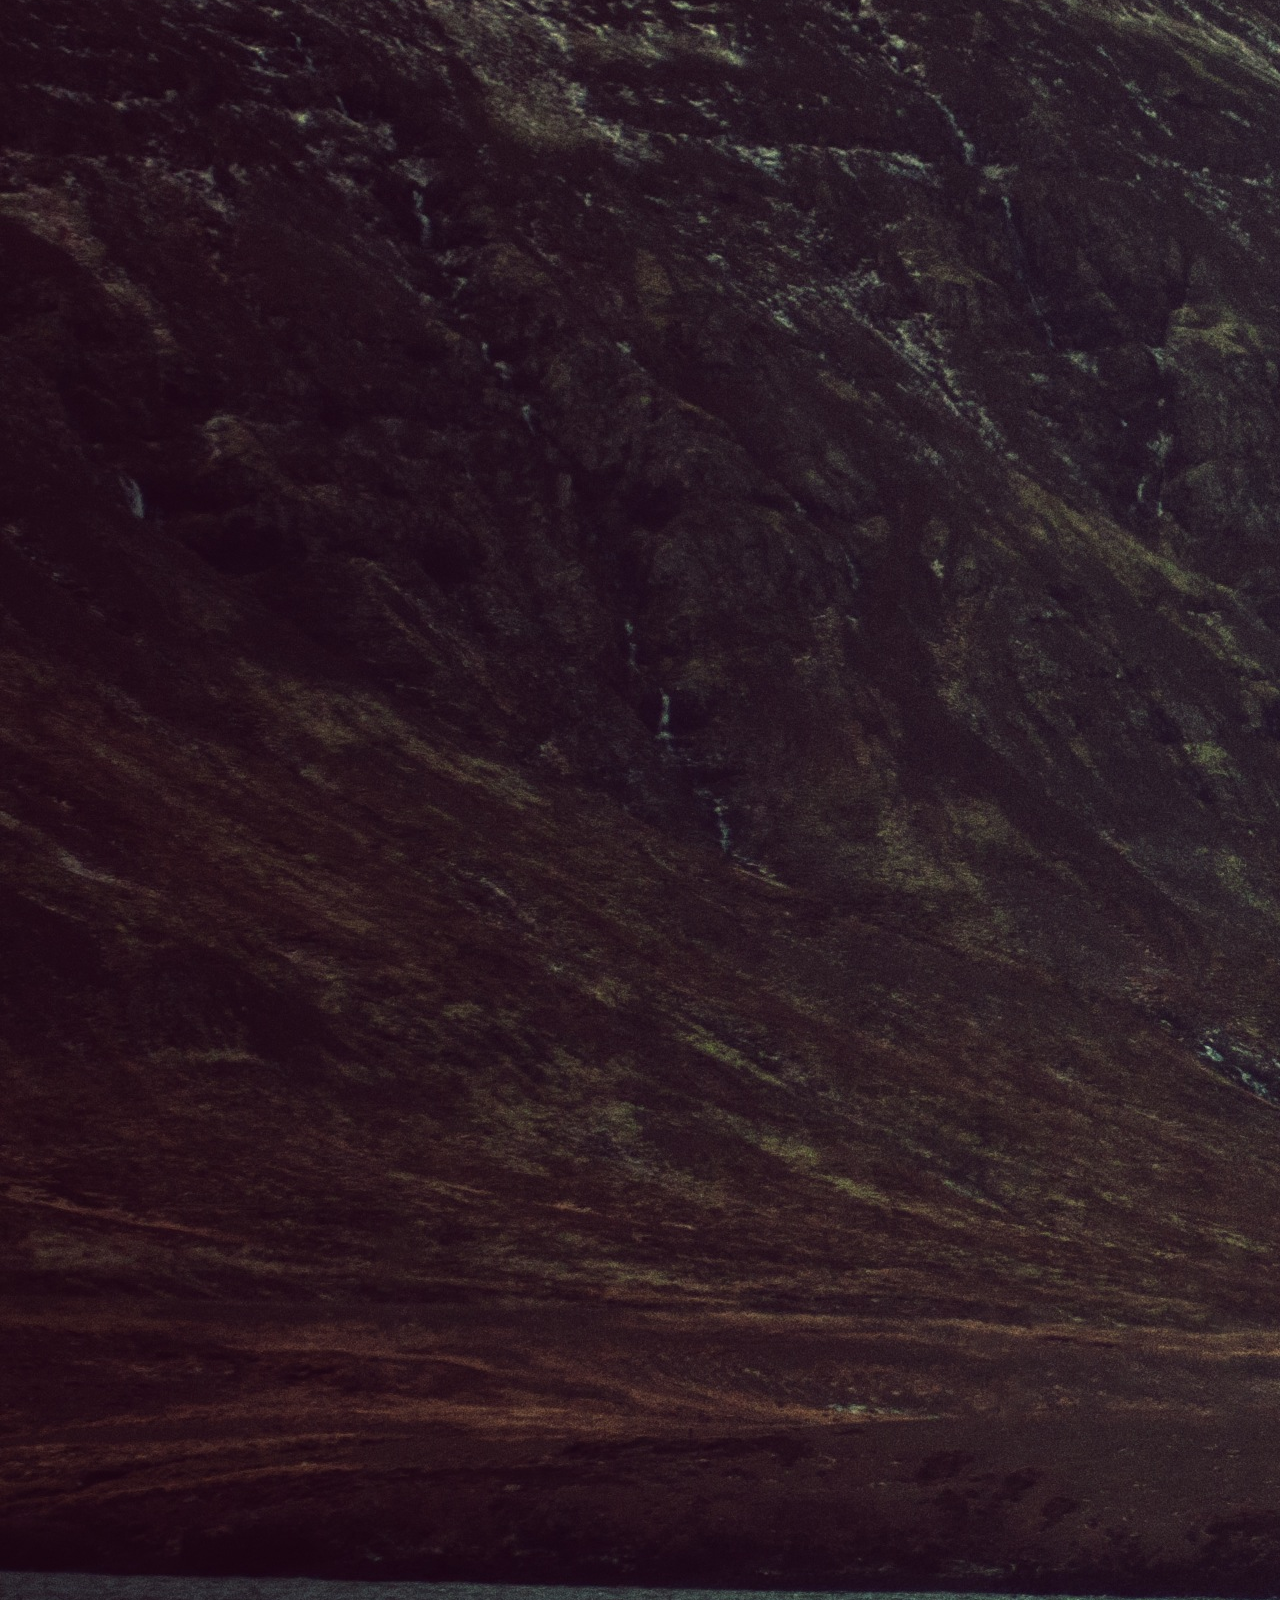
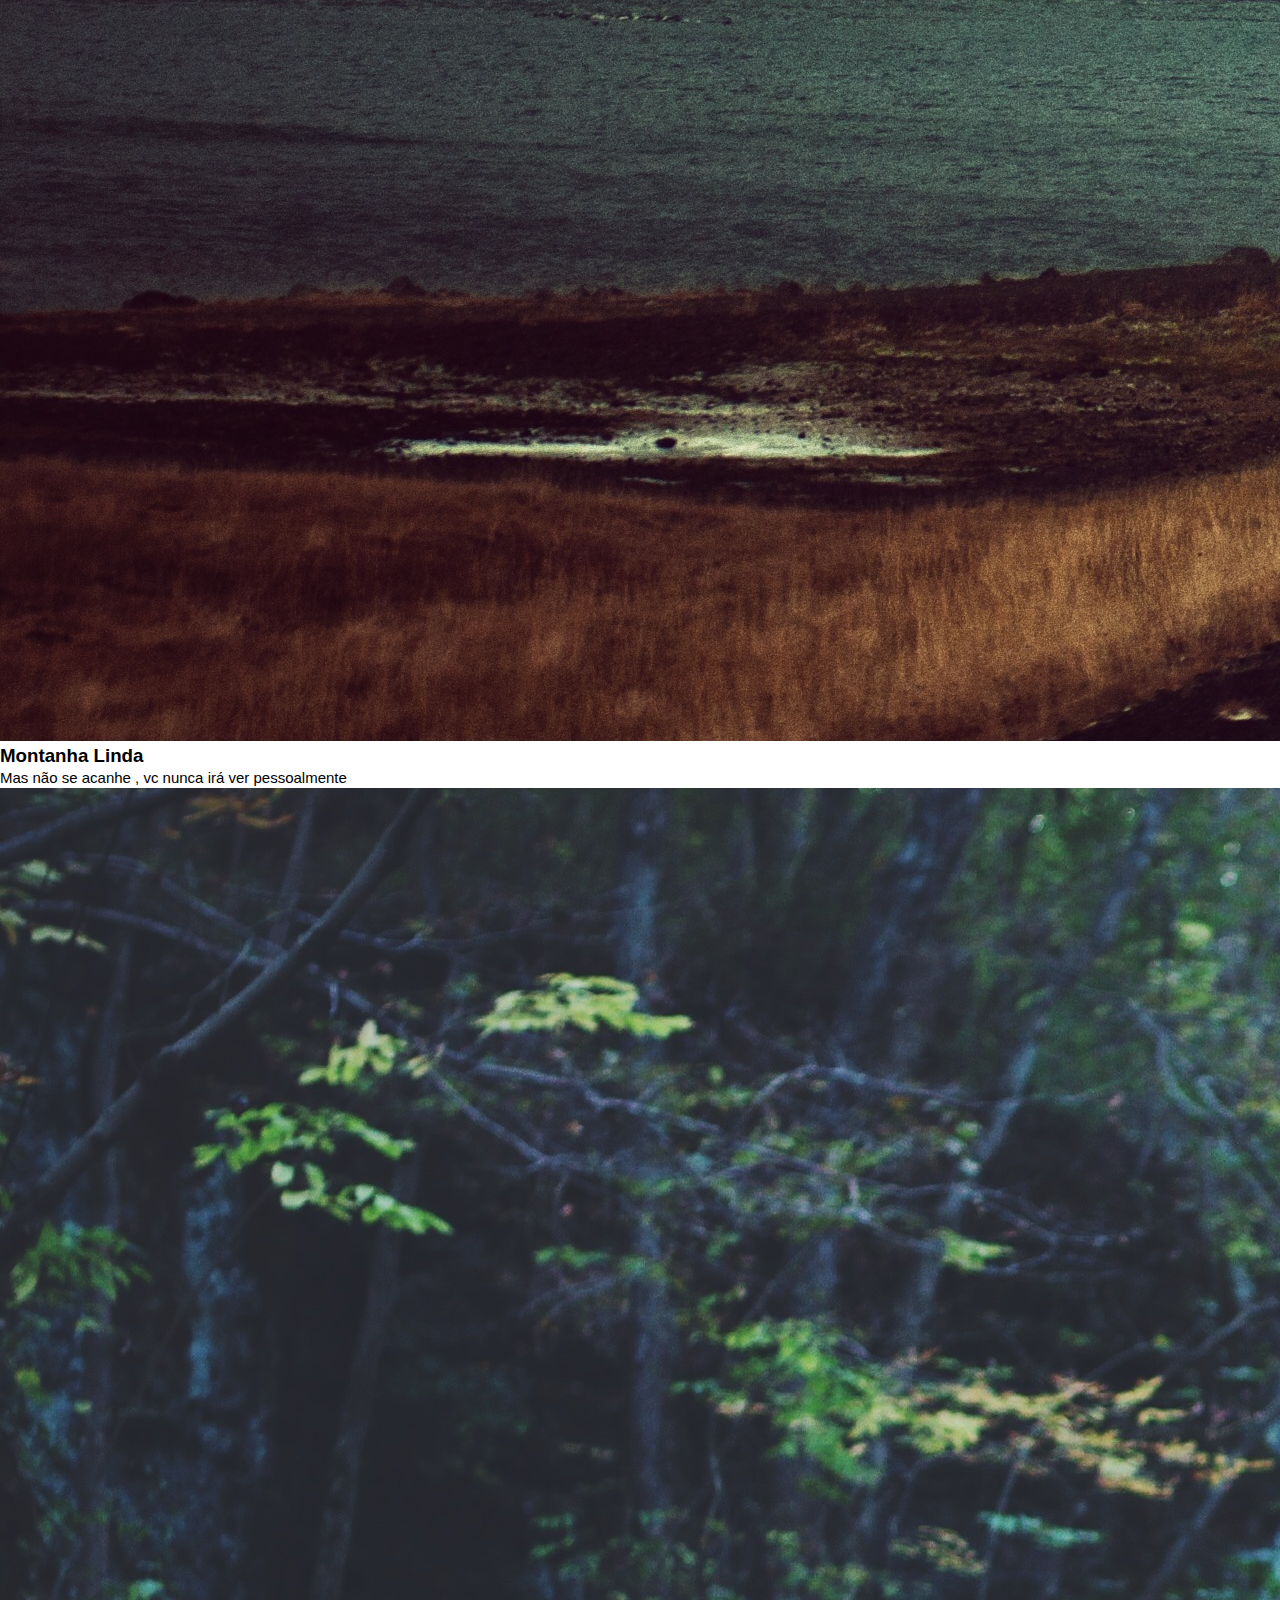
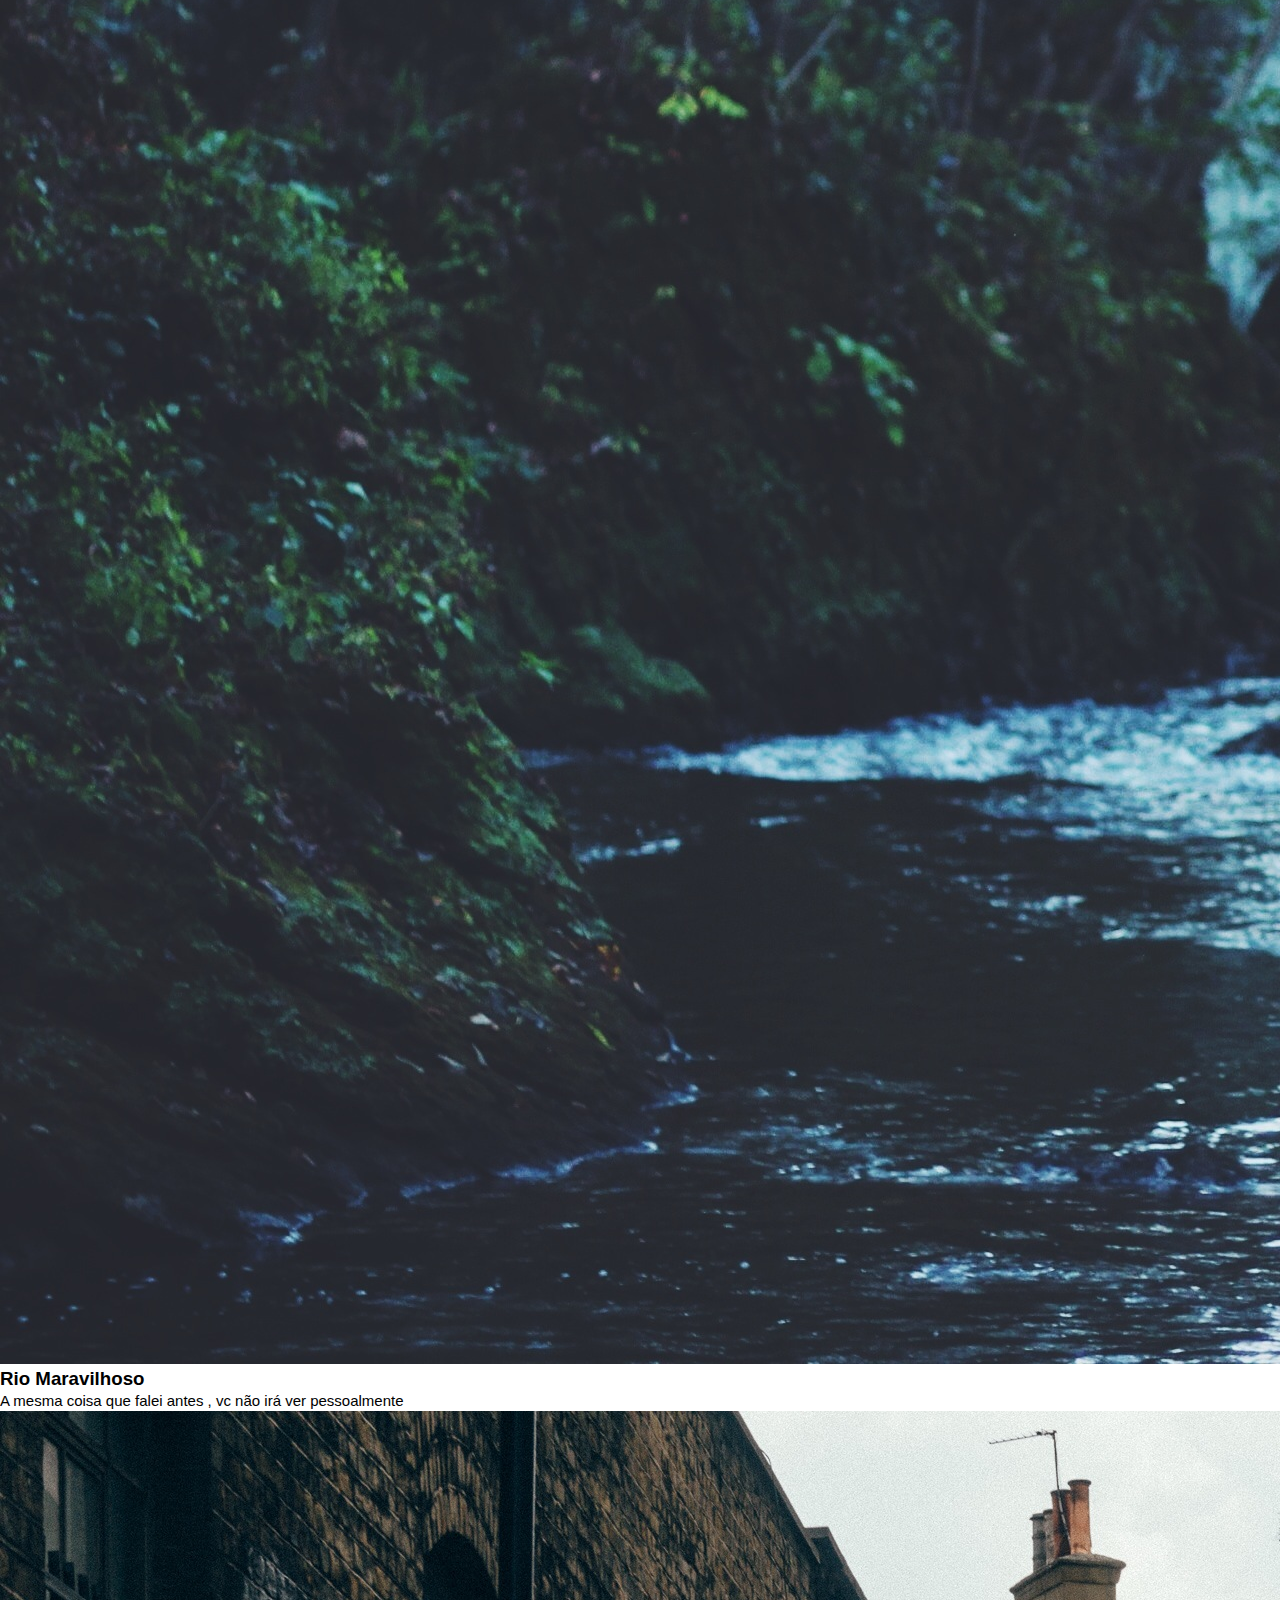
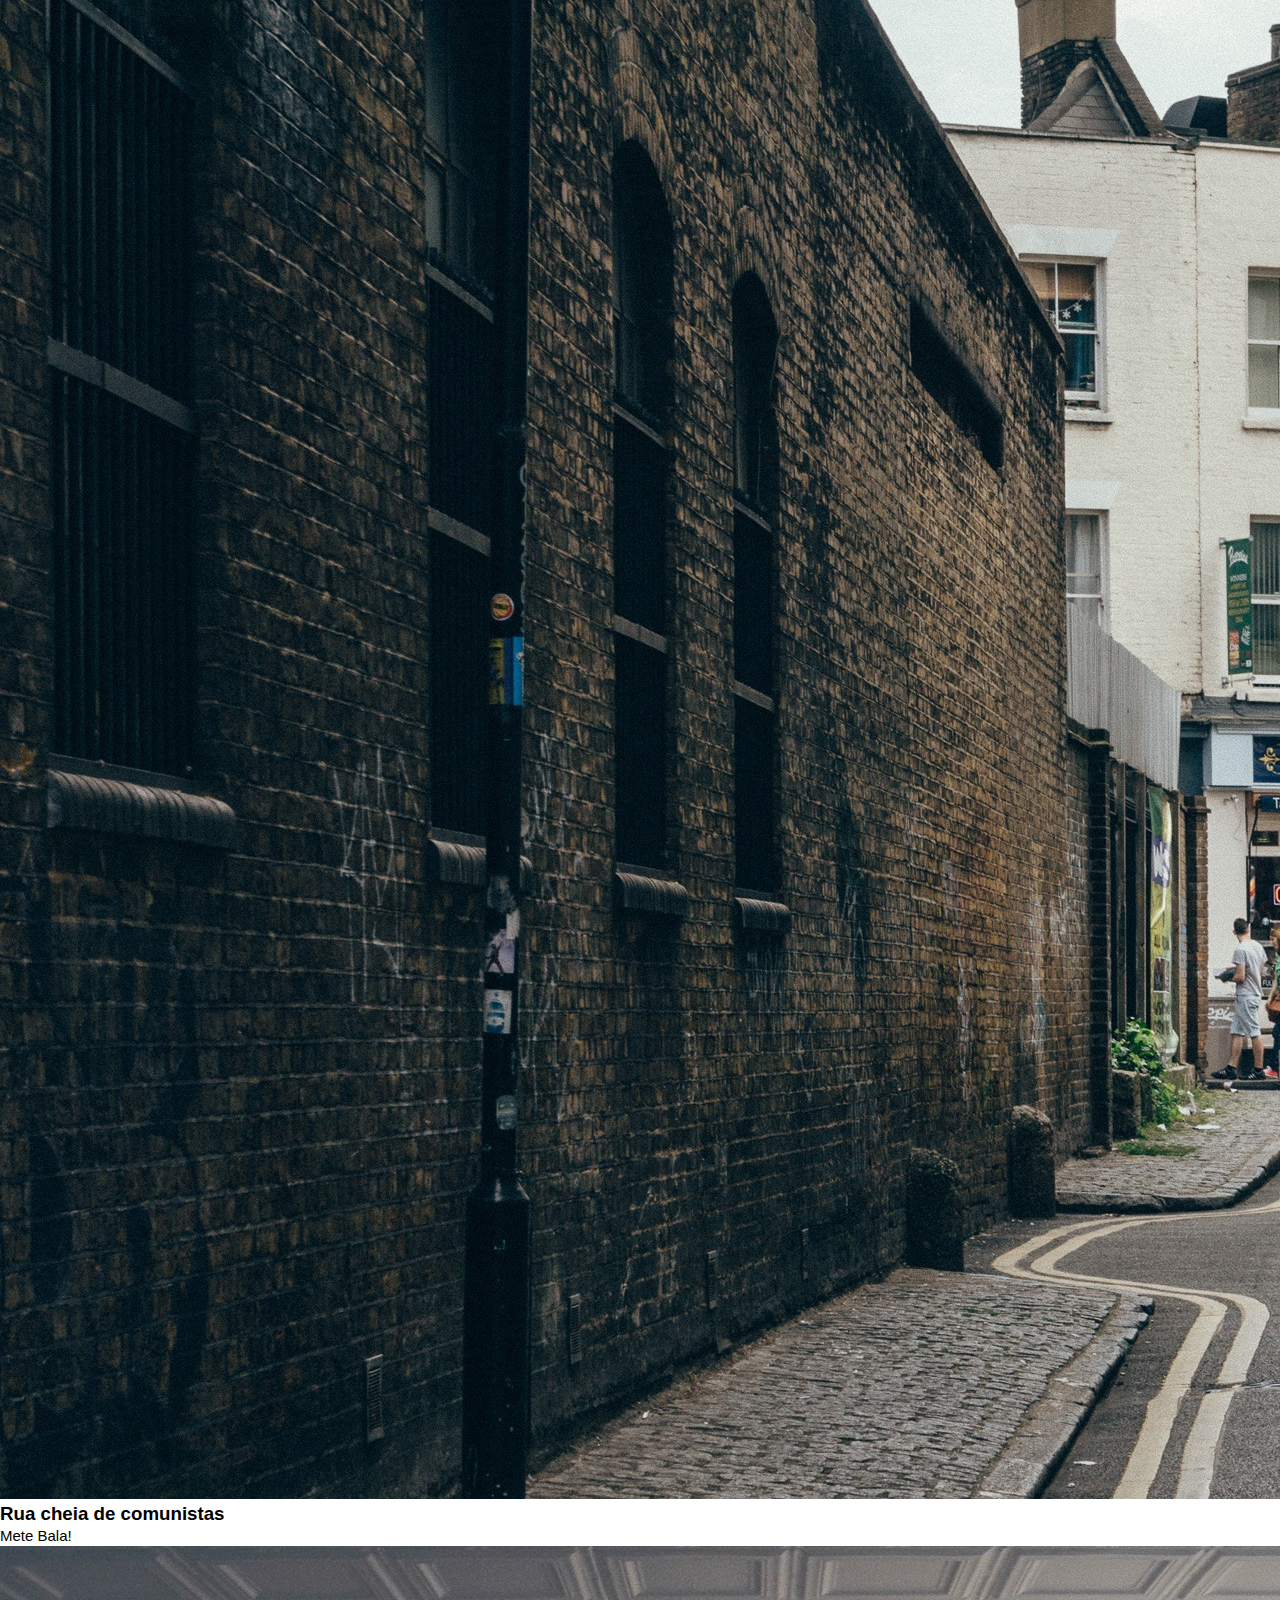
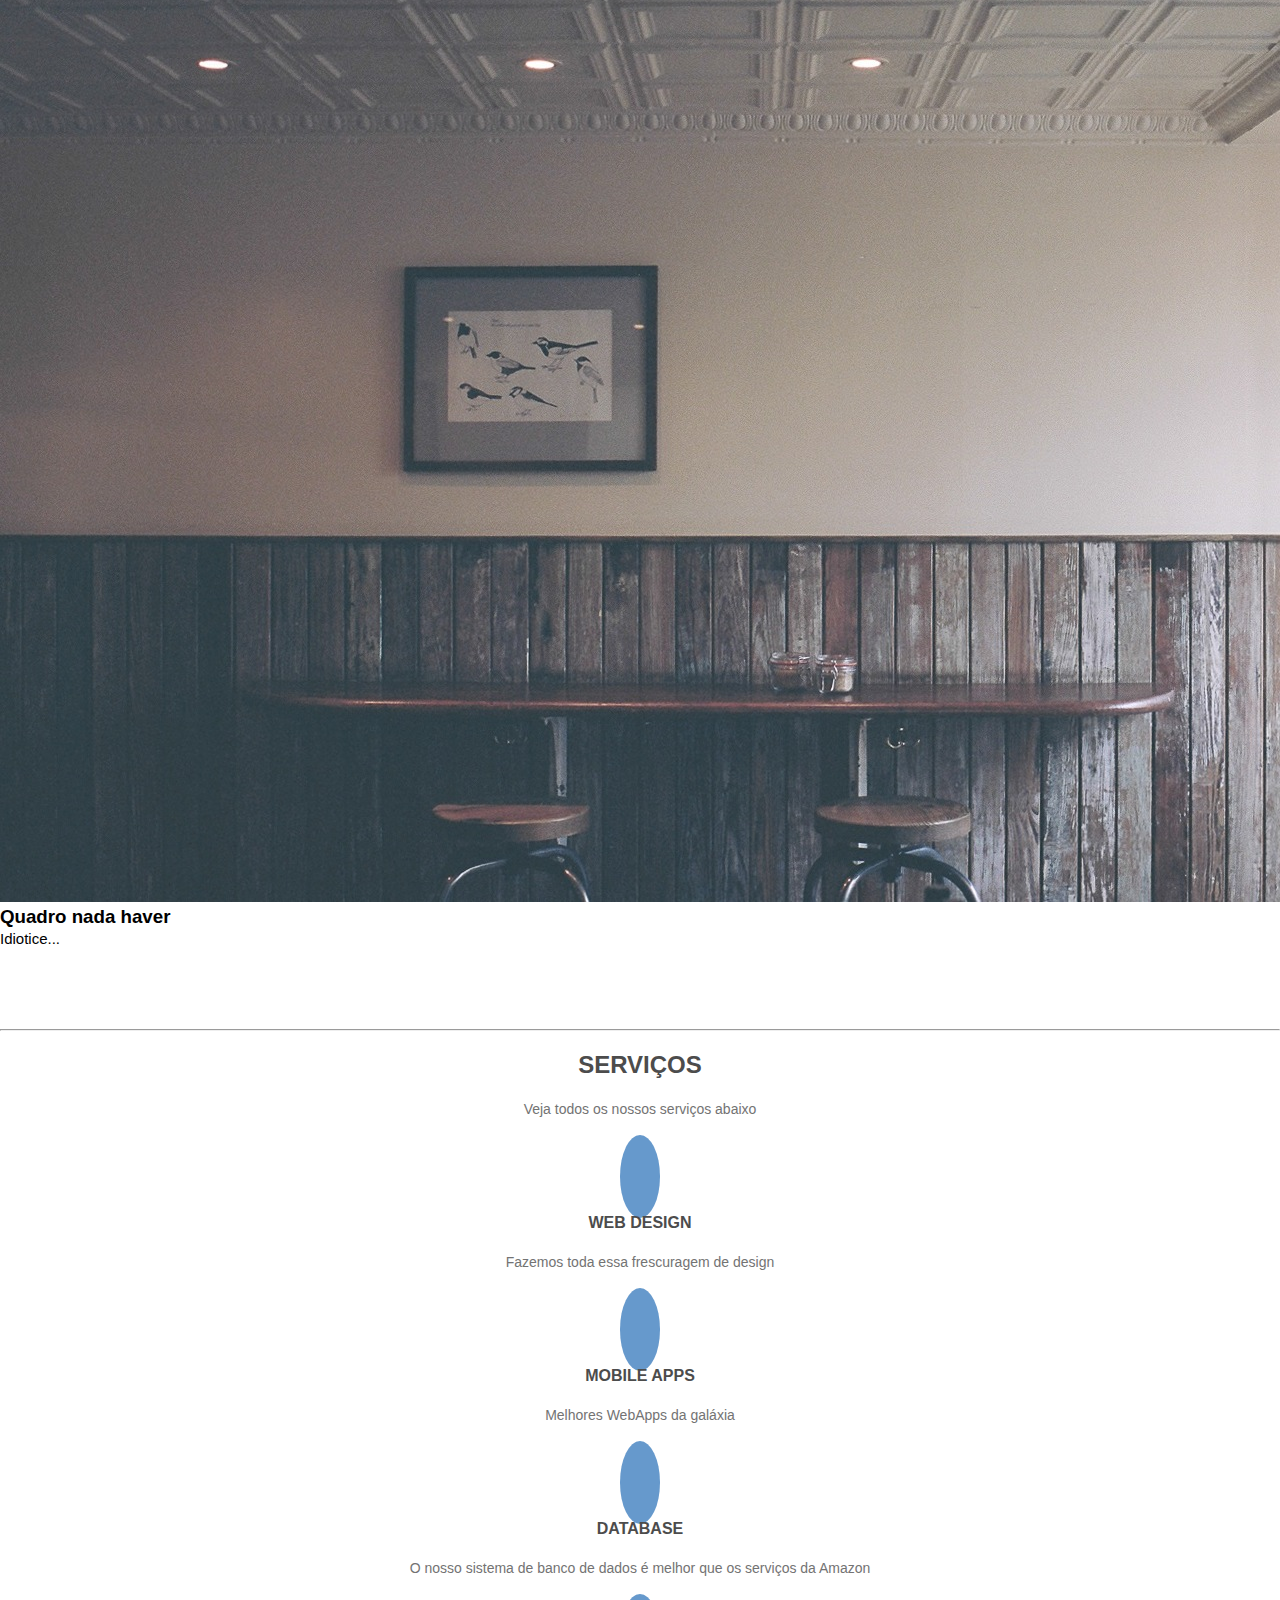
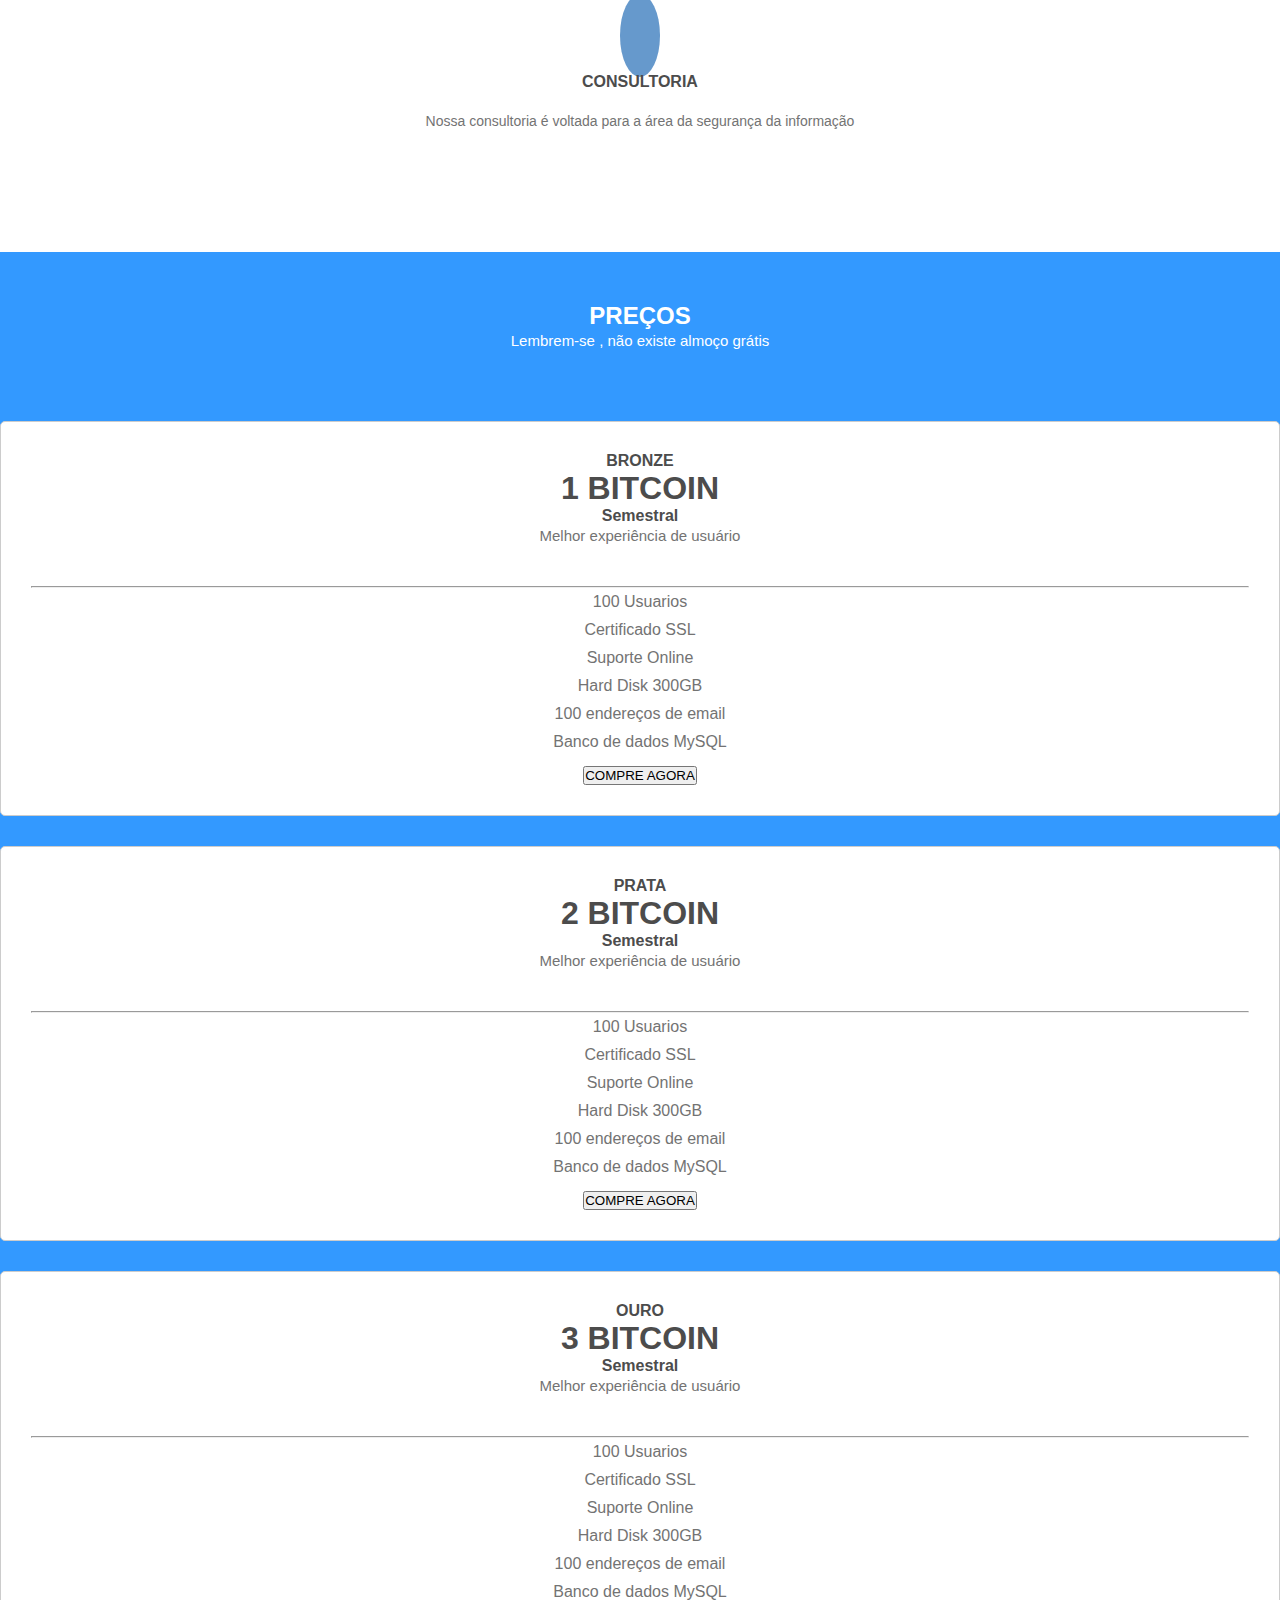
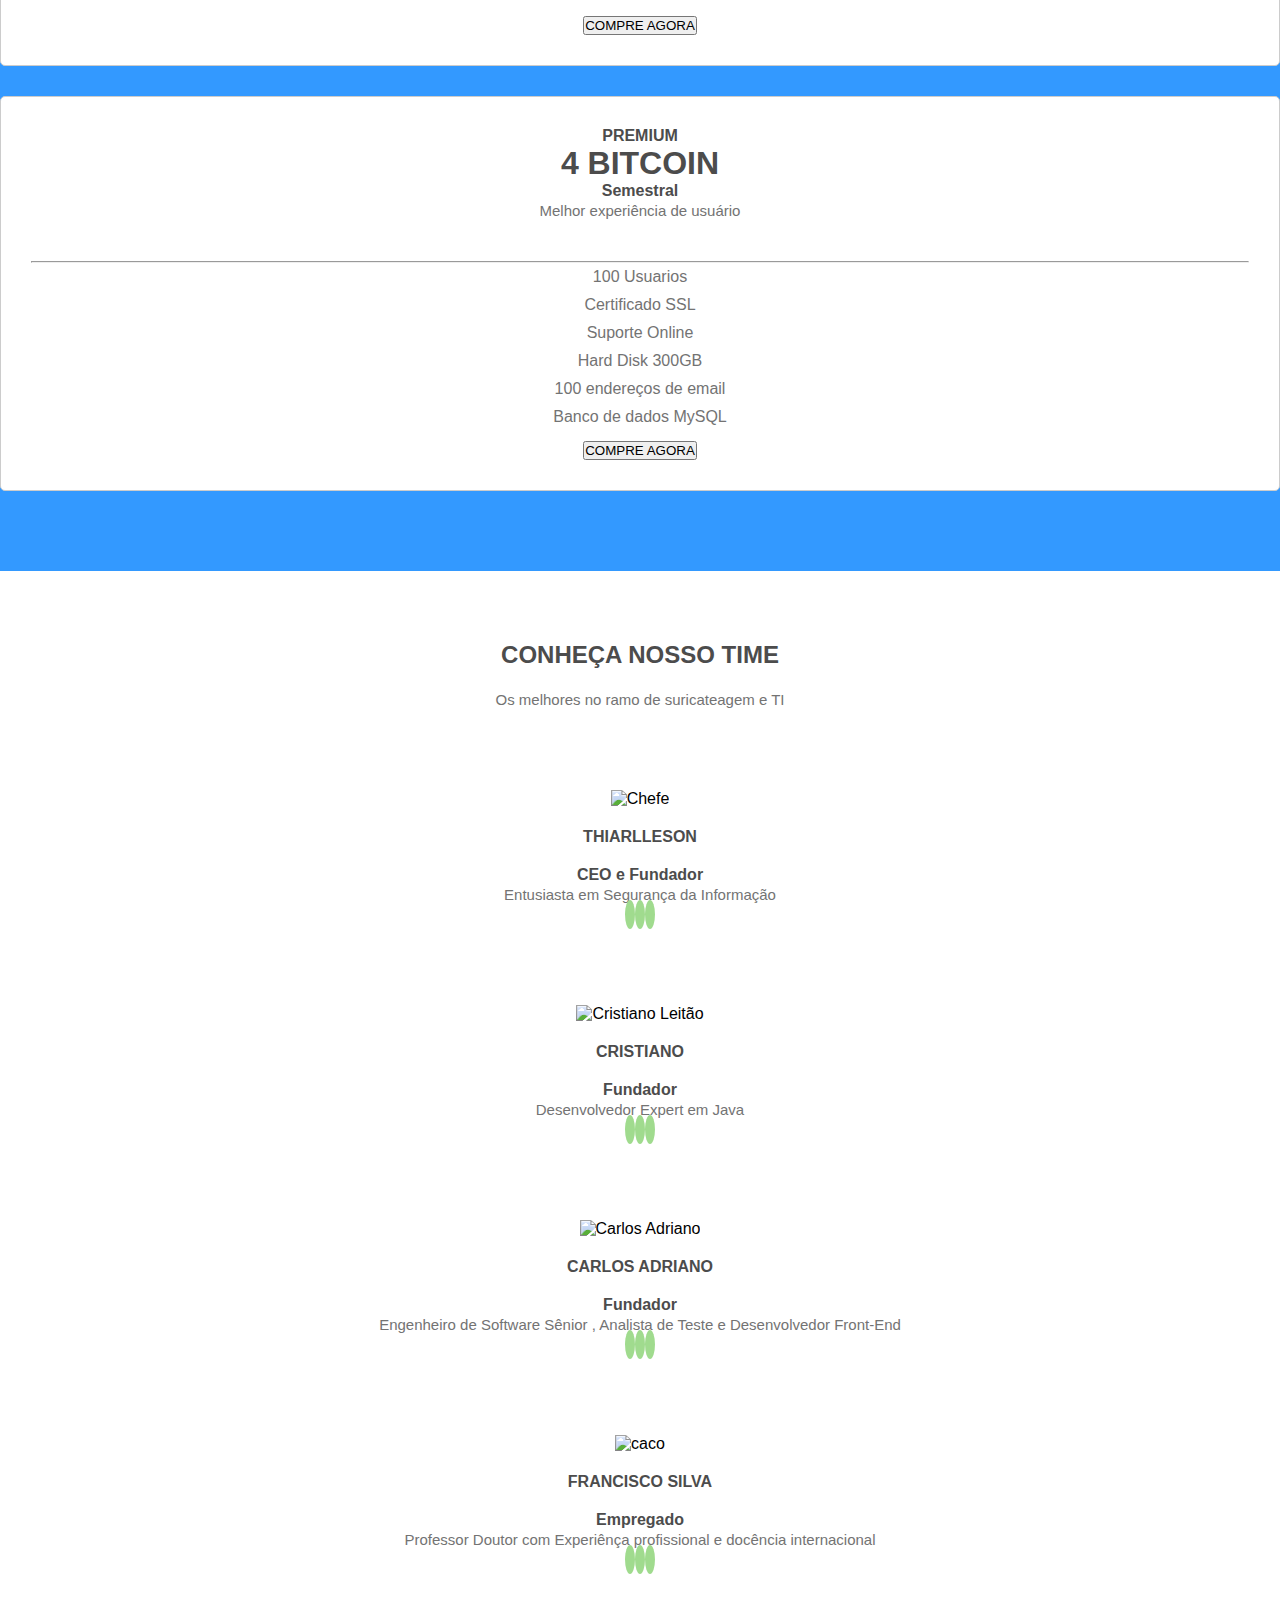
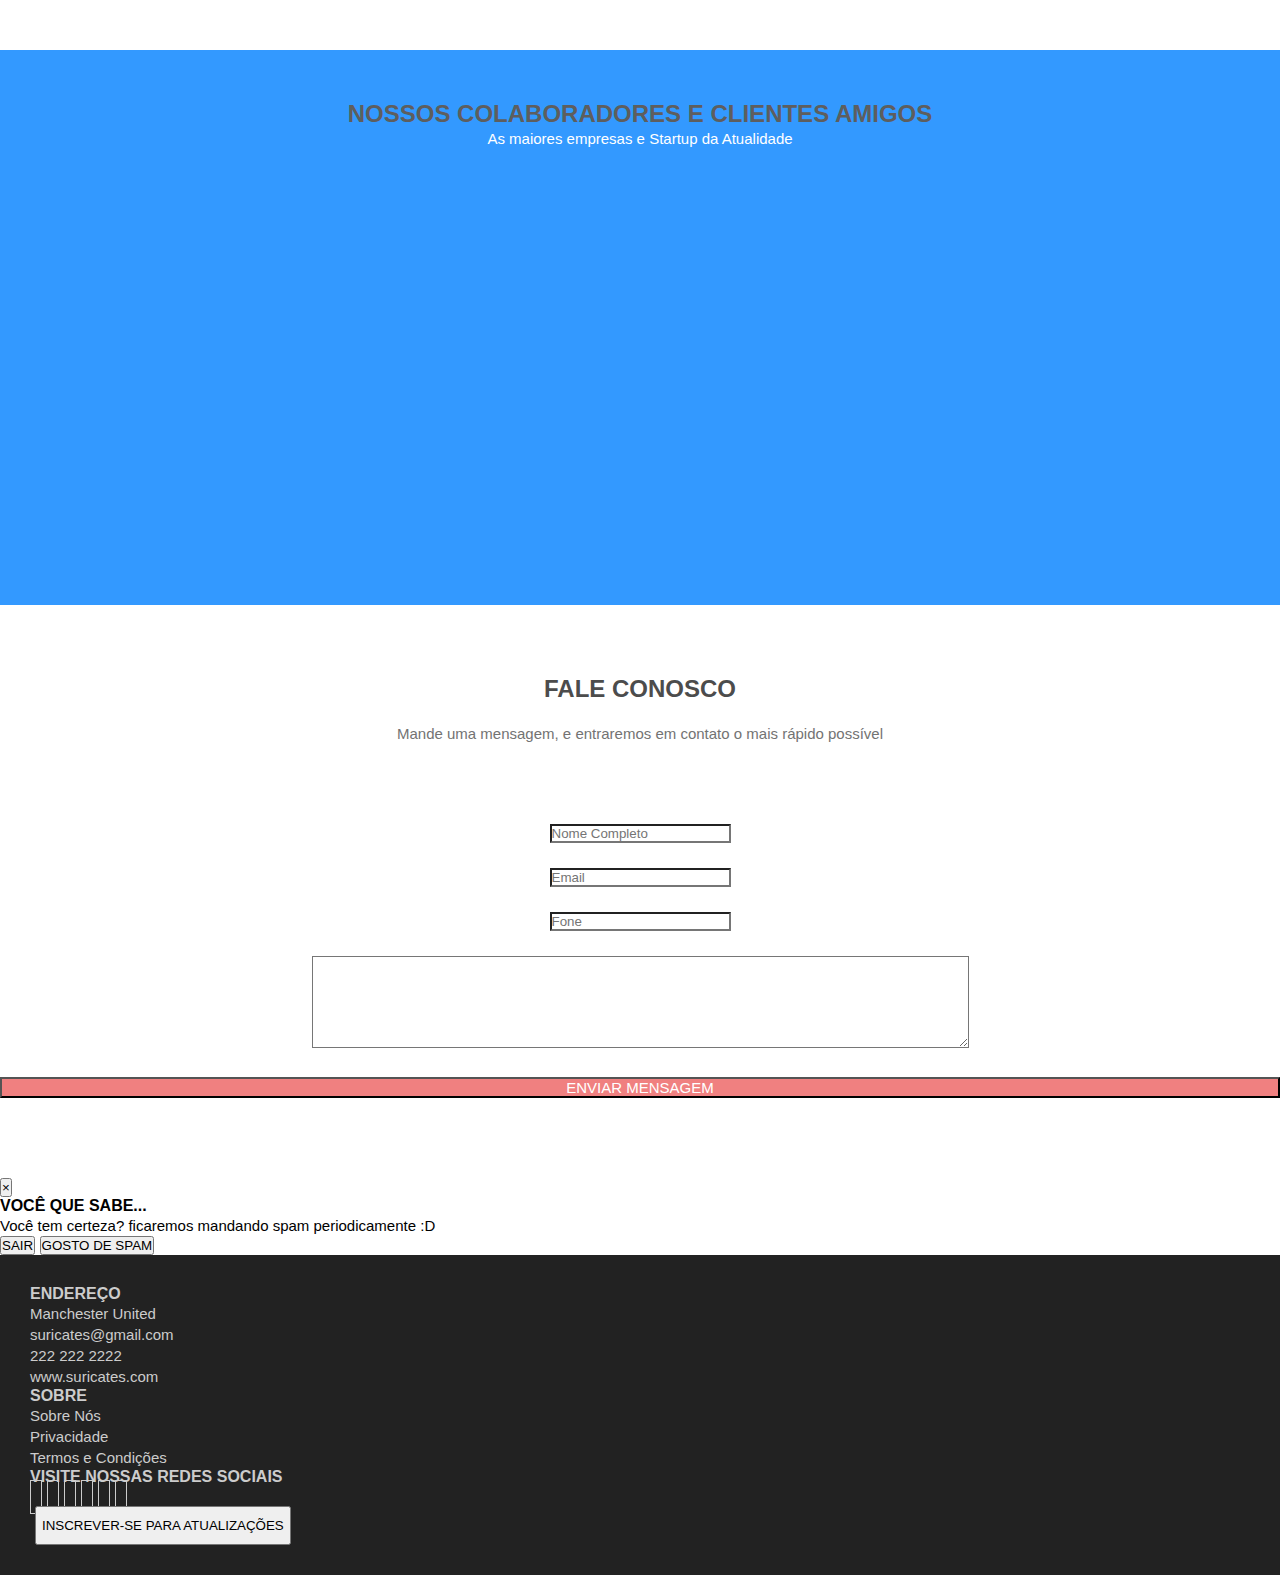
==== commit 46b851b5: "adicionado modal" ====
--- a/ProjetoSiteBootstrap/index.html
+++ b/ProjetoSiteBootstrap/index.html
@@ -54,15 +54,16 @@
                 <a class="btn btn-lg btn-success" href="https://foxbit.com.br/tutoriais" target="_blank">Veja Mais Detalhes</a>
             </div>
             <div class="col-lg-6 col-md-6 wow bounceInRight">
-                <img src="images/bolsonaro-presidente.png" alt="">
+                <img src="images/bolsonaro-presidente.png" alt="nosso presidente em 2018">
             </div>
         </div>
     </div>
 </header>
 
+
 <!--GALERIA-->
 
-<section id="galeria" class="container wow rotateInDownLeft" data-wow-delay="1s">
+<section id="galeria" class="container wow rotateInDownLeft" data-wow-delay="0.6s">
     <section>
         <div class="page-header" id="gallery">
             <h2>Galeria</h2><p> Relaxe e compre Bitcoin</p>
@@ -122,6 +123,7 @@
 
 <section id="serviços" class="serviços">
     <div class="container">
+        <hr>
         <h2 class="wow fadeInUp">Serviços</h2>
         <p class="wow fadeInUp" data-wow-delay="0.4">Veja todos os nossos serviços abaixo</p>
         <div class="row">
@@ -325,6 +327,27 @@
     </div>
 </section>
 
+
+<!---- MODAL ---->
+
+<div class="modal fade" tabindex="-1" role="dialog" id="meuModal">
+    <div class="modal-dialog" role="document">
+        <div class="modal-content">
+            <div class="modal-header">
+                <button type="button" class="close" data-dismiss="modal" aria-label="Close"><span aria-hidden="true">&times;</span></button>
+                <h4 class="modal-title">Você que sabe...</h4>
+            </div>
+            <div class="modal-body">
+                <p>Você tem certeza? ficaremos mandando spam periodicamente :D </p>
+            </div>
+            <div class="modal-footer">
+                <button type="button" class="btn btn-default" data-dismiss="modal">Sair</button>
+                <button type="button" class="btn btn-primary">Gosto de Spam</button>
+            </div>
+        </div><!-- /.modal-content -->
+    </div><!-- /.modal-dialog -->
+</div><!-- /.modal -->
+
 <!---- RODAPÉ ---->
 
 <footer class="footer">
@@ -351,7 +374,7 @@
                 <i class="social fa fa-pinterest" aria-hidden="true"></i>
                 <i class="social fa fa-youtube" aria-hidden="true"></i>
                 <i class="social fa fa-github" aria-hidden="true"></i><br>
-                <button class="btn btn-success">Inscrever-se para atualizações</button>
+                <button class="btn btn-success" data-toggle="modal" data-target="#meuModal">Inscrever-se para atualizações</button>
             </div>
         </div>
     </div>
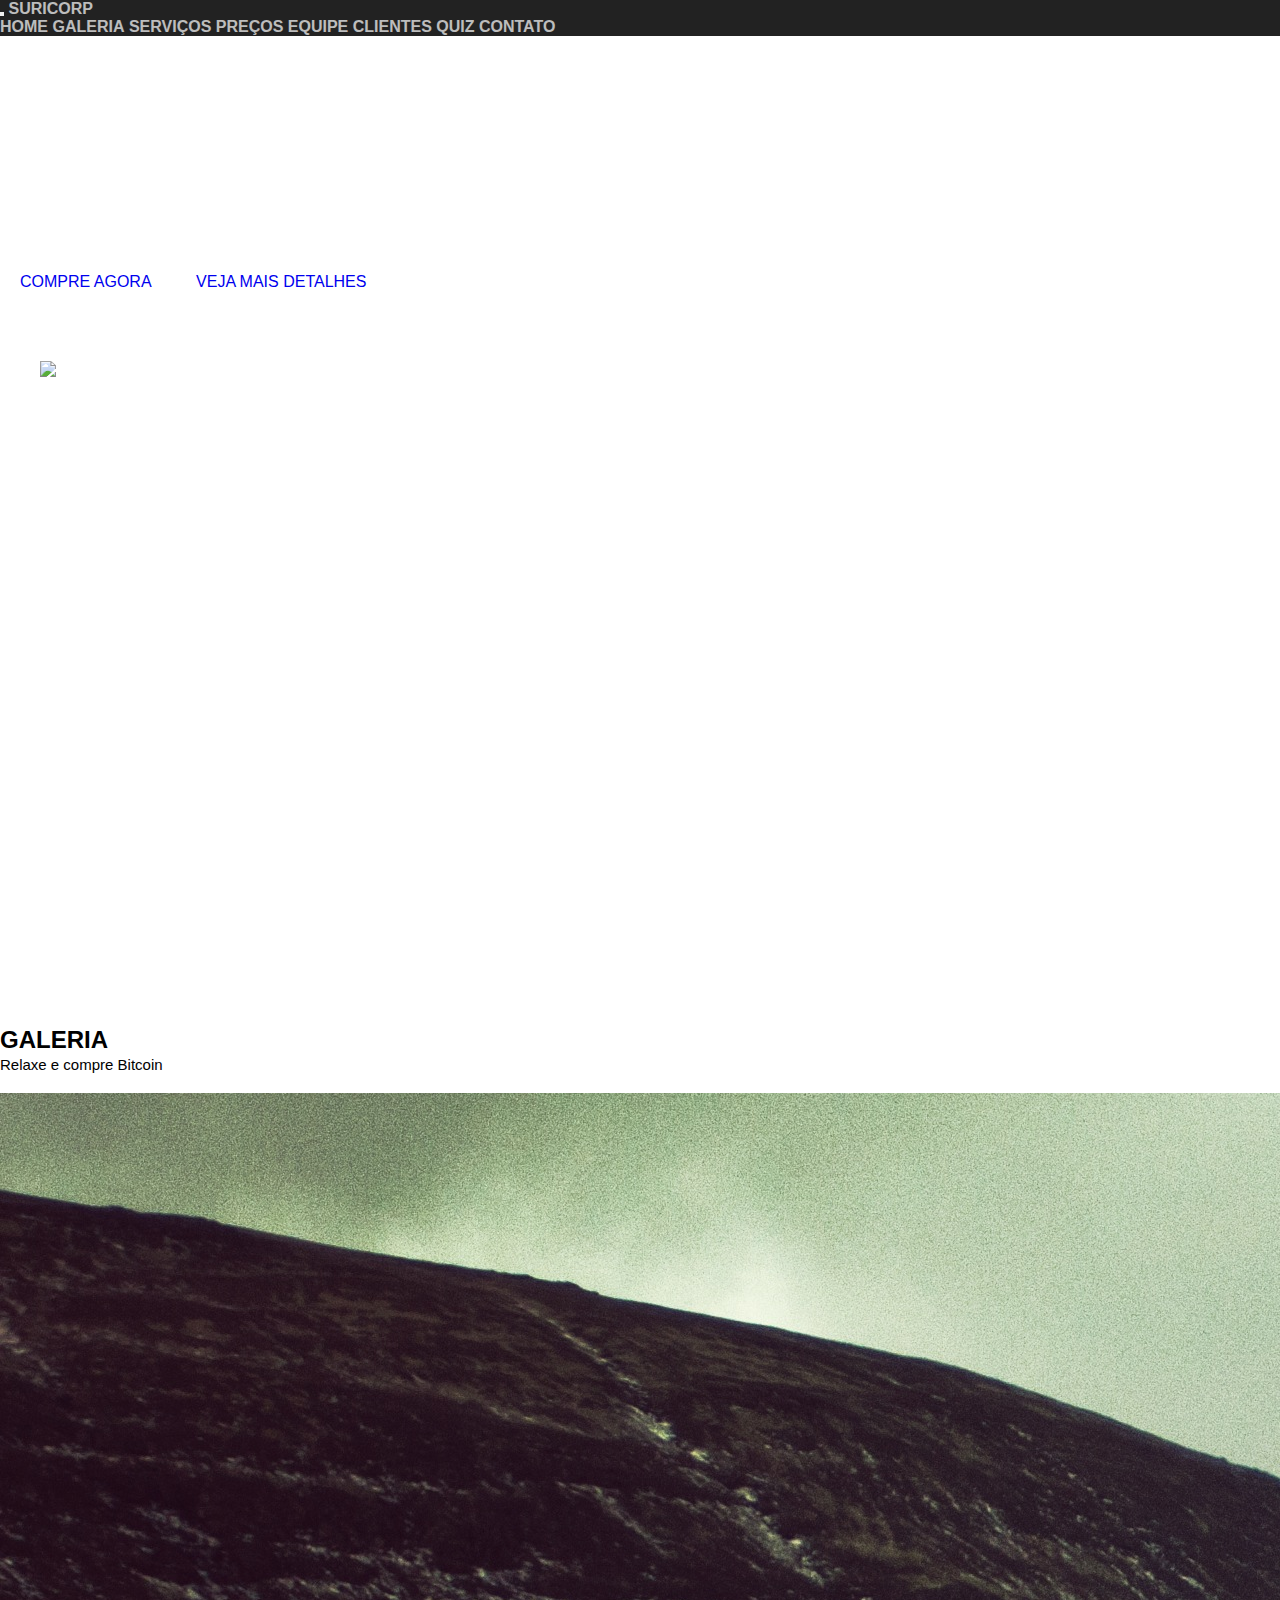
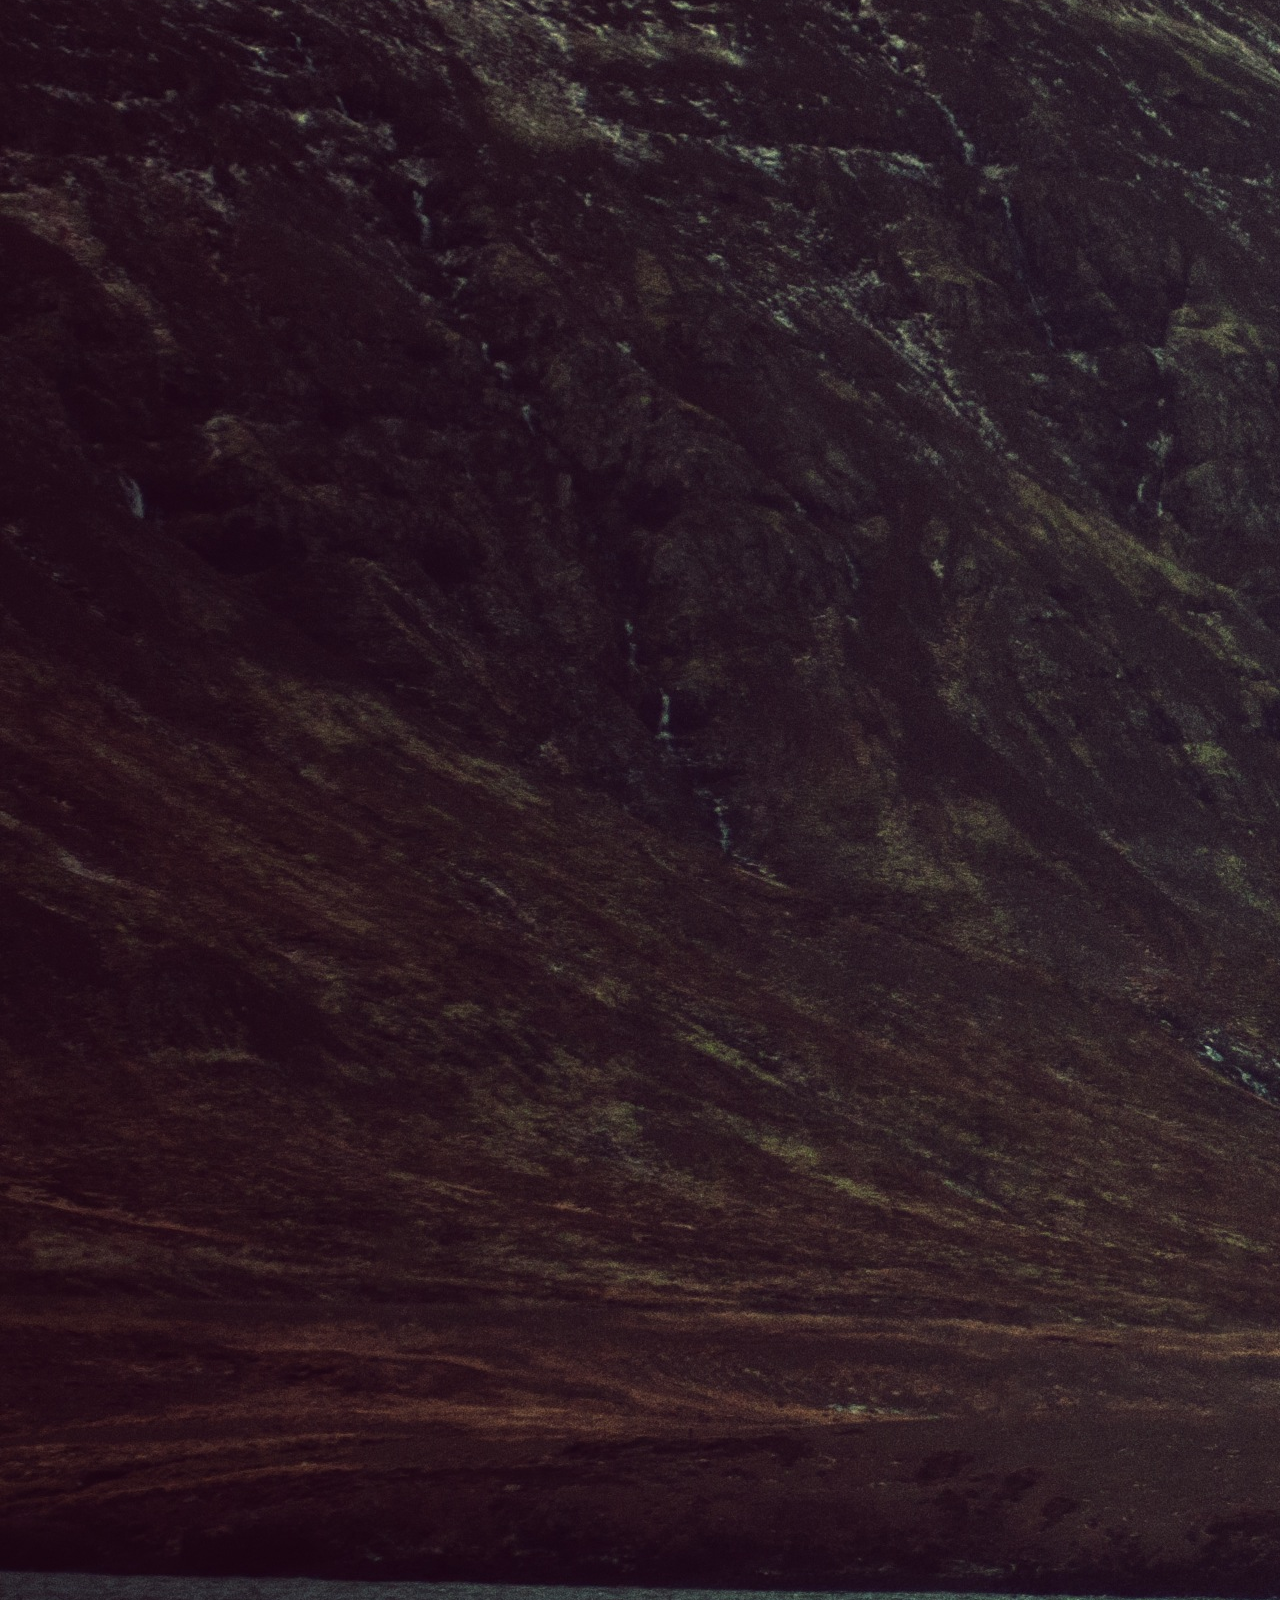
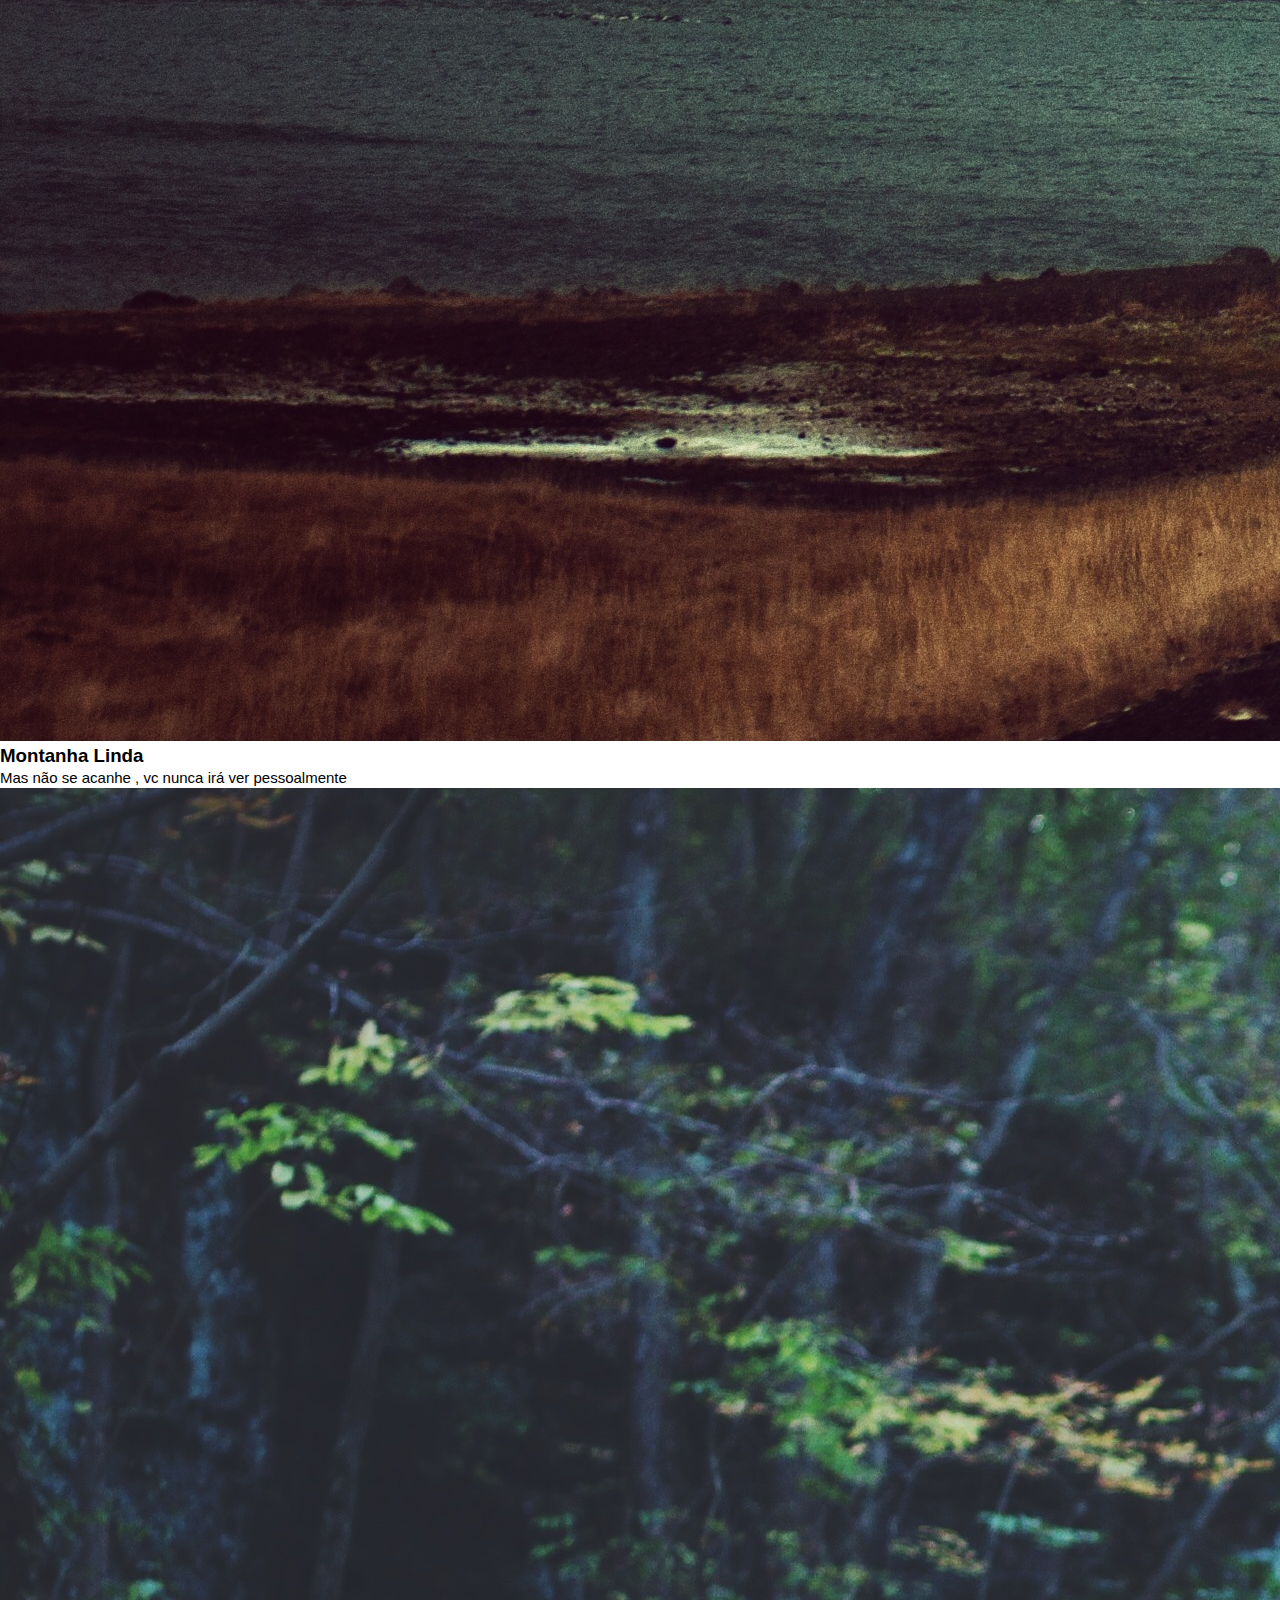
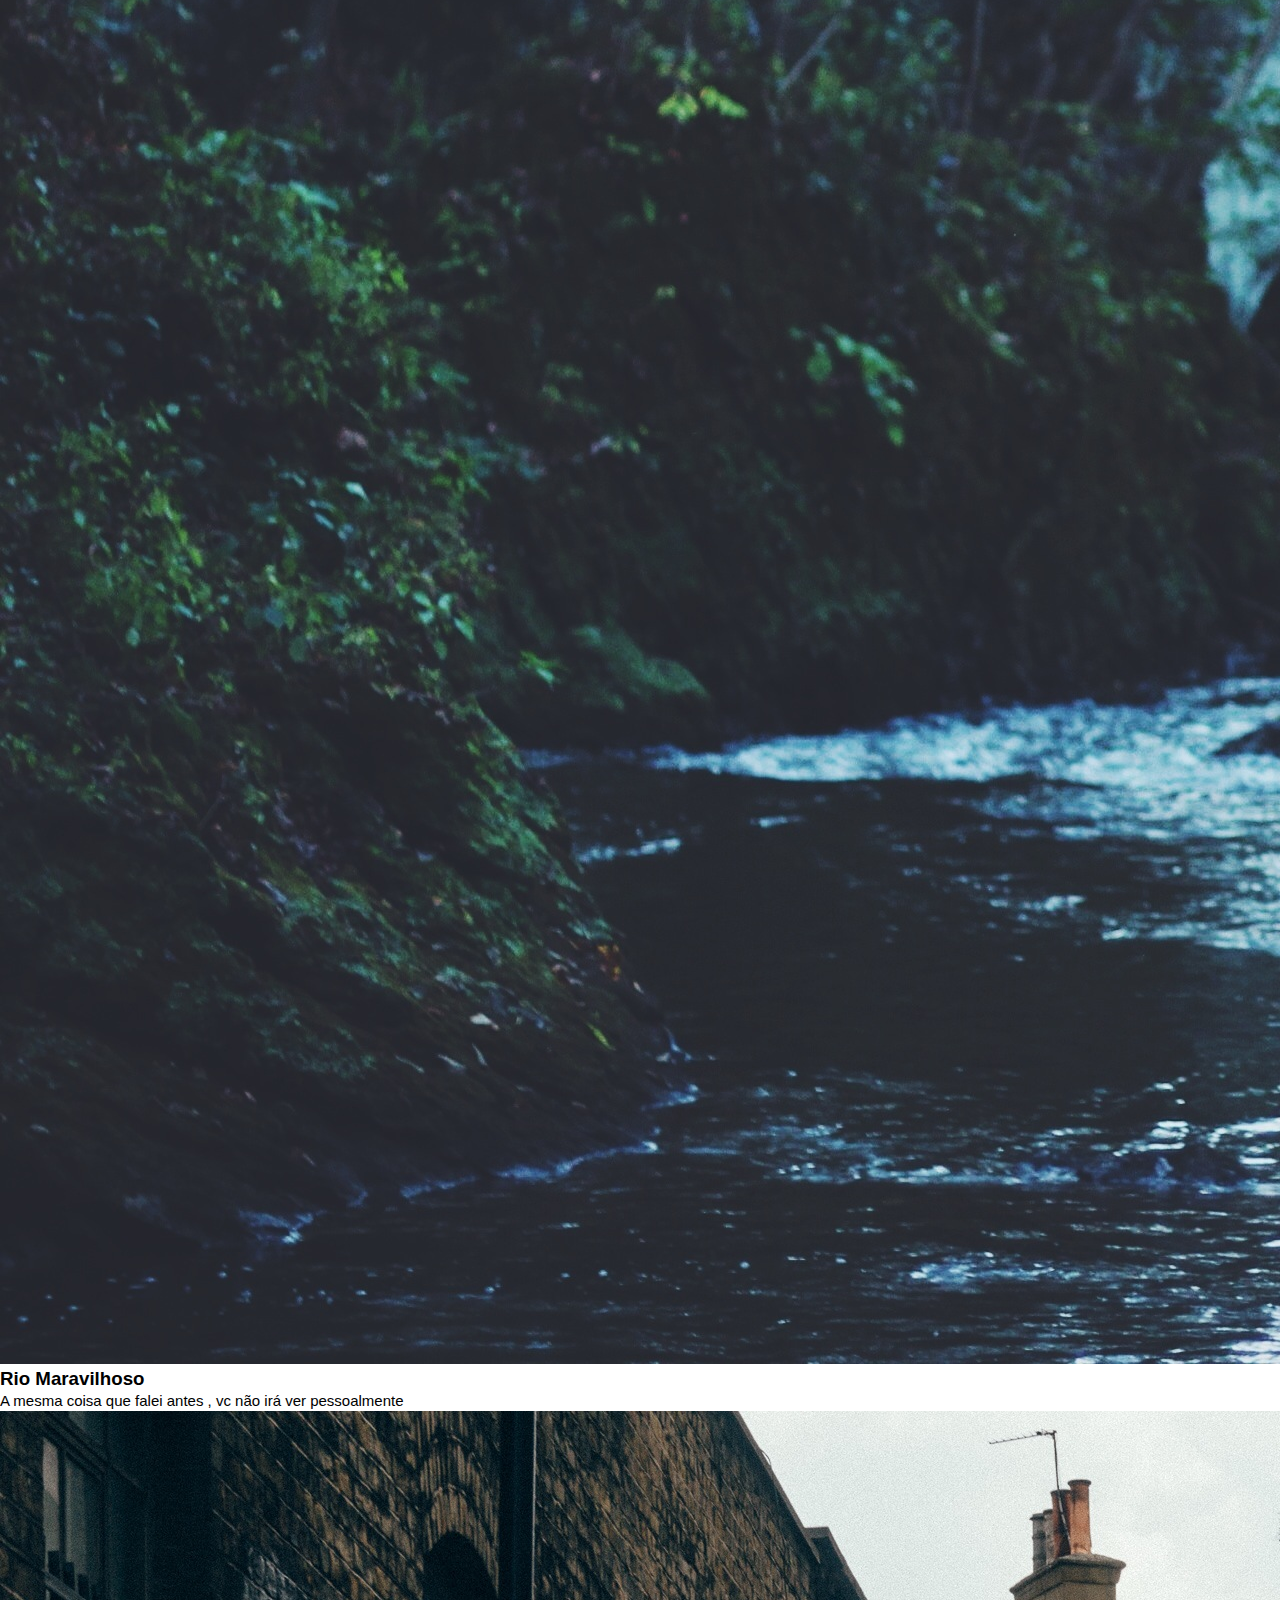
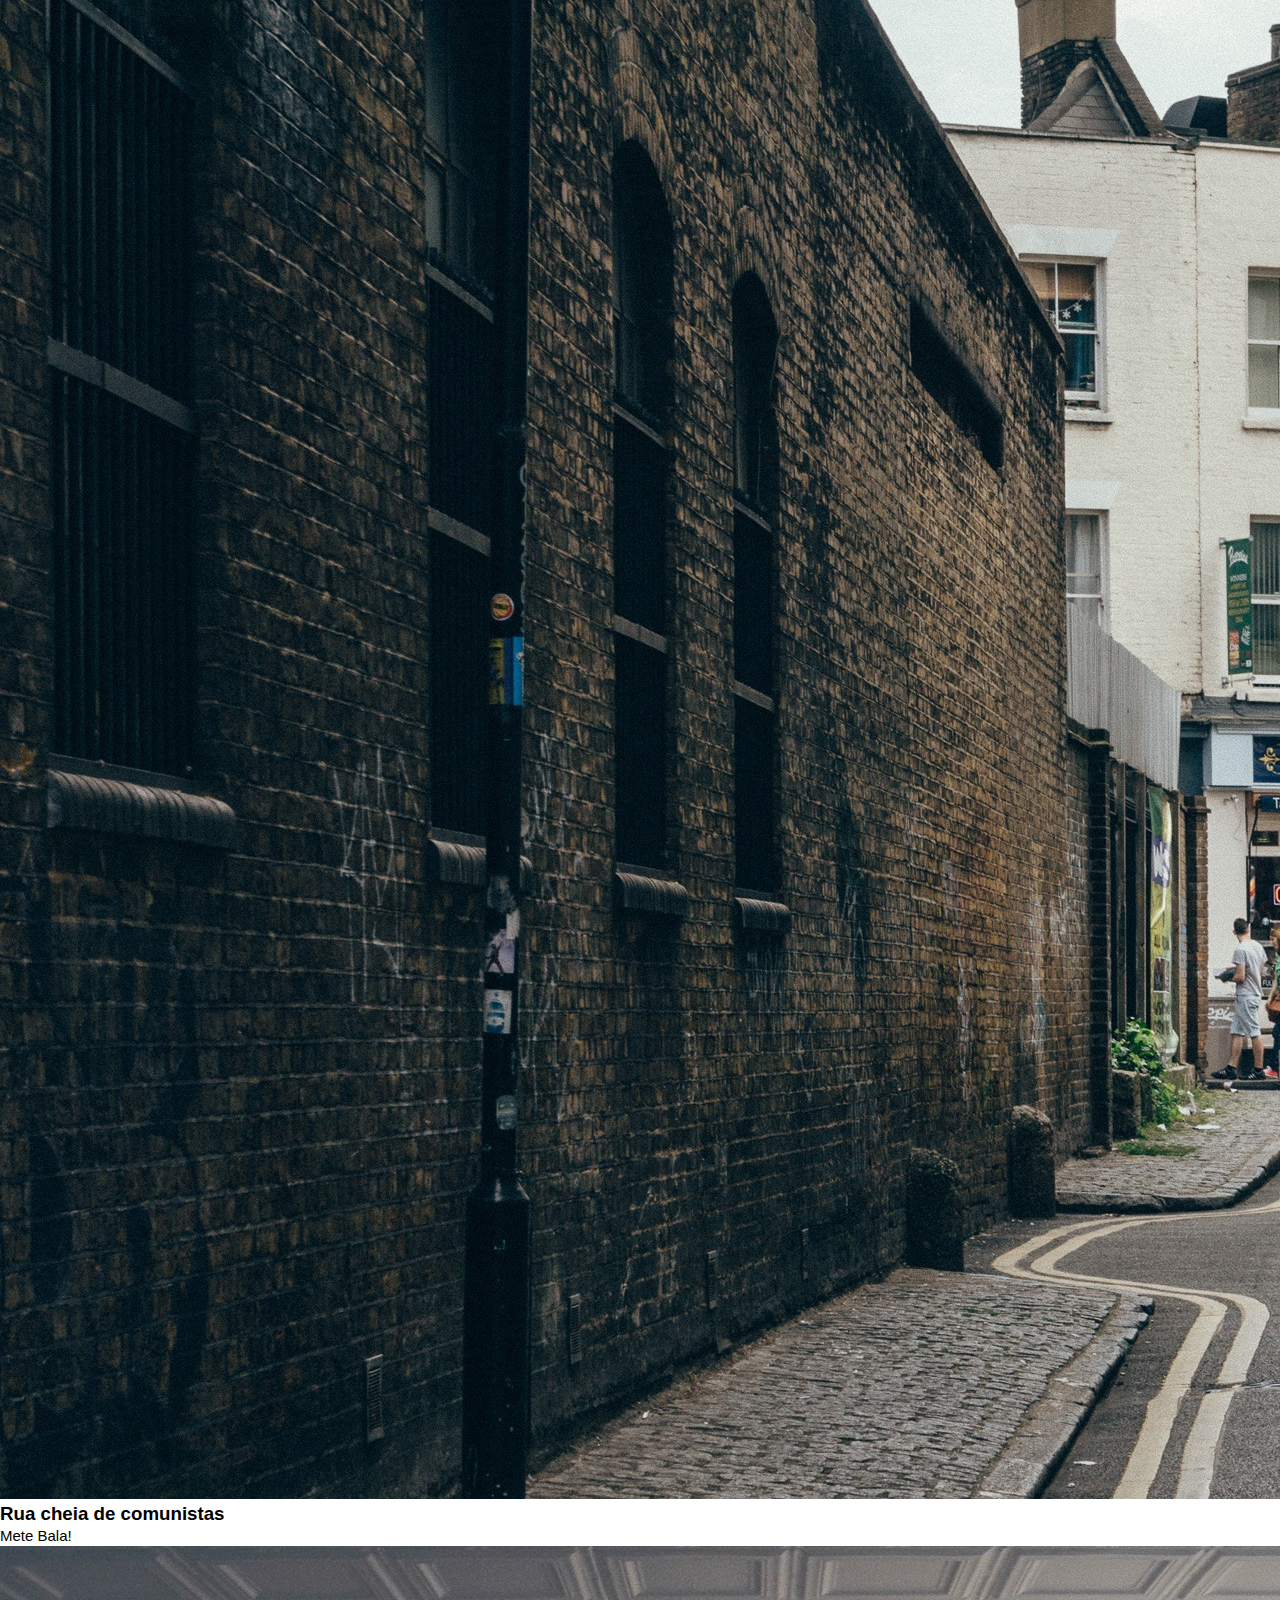
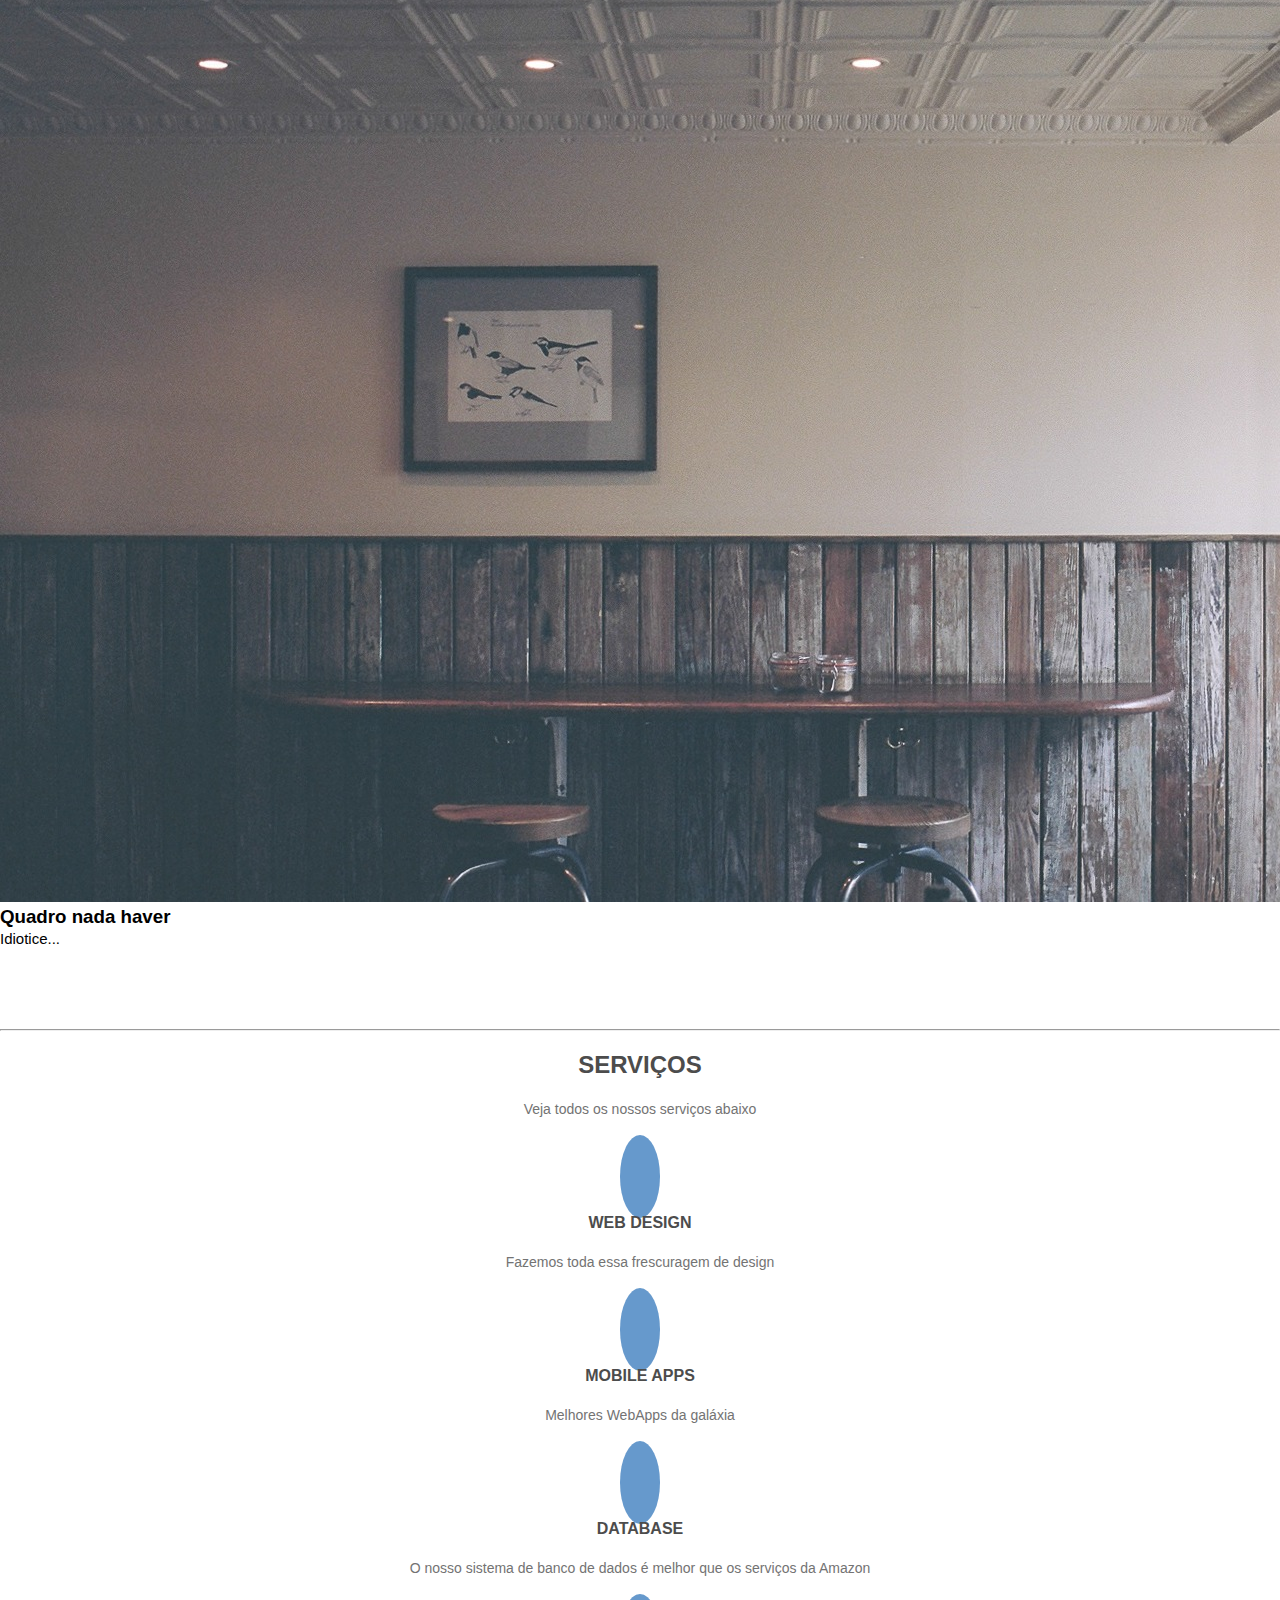
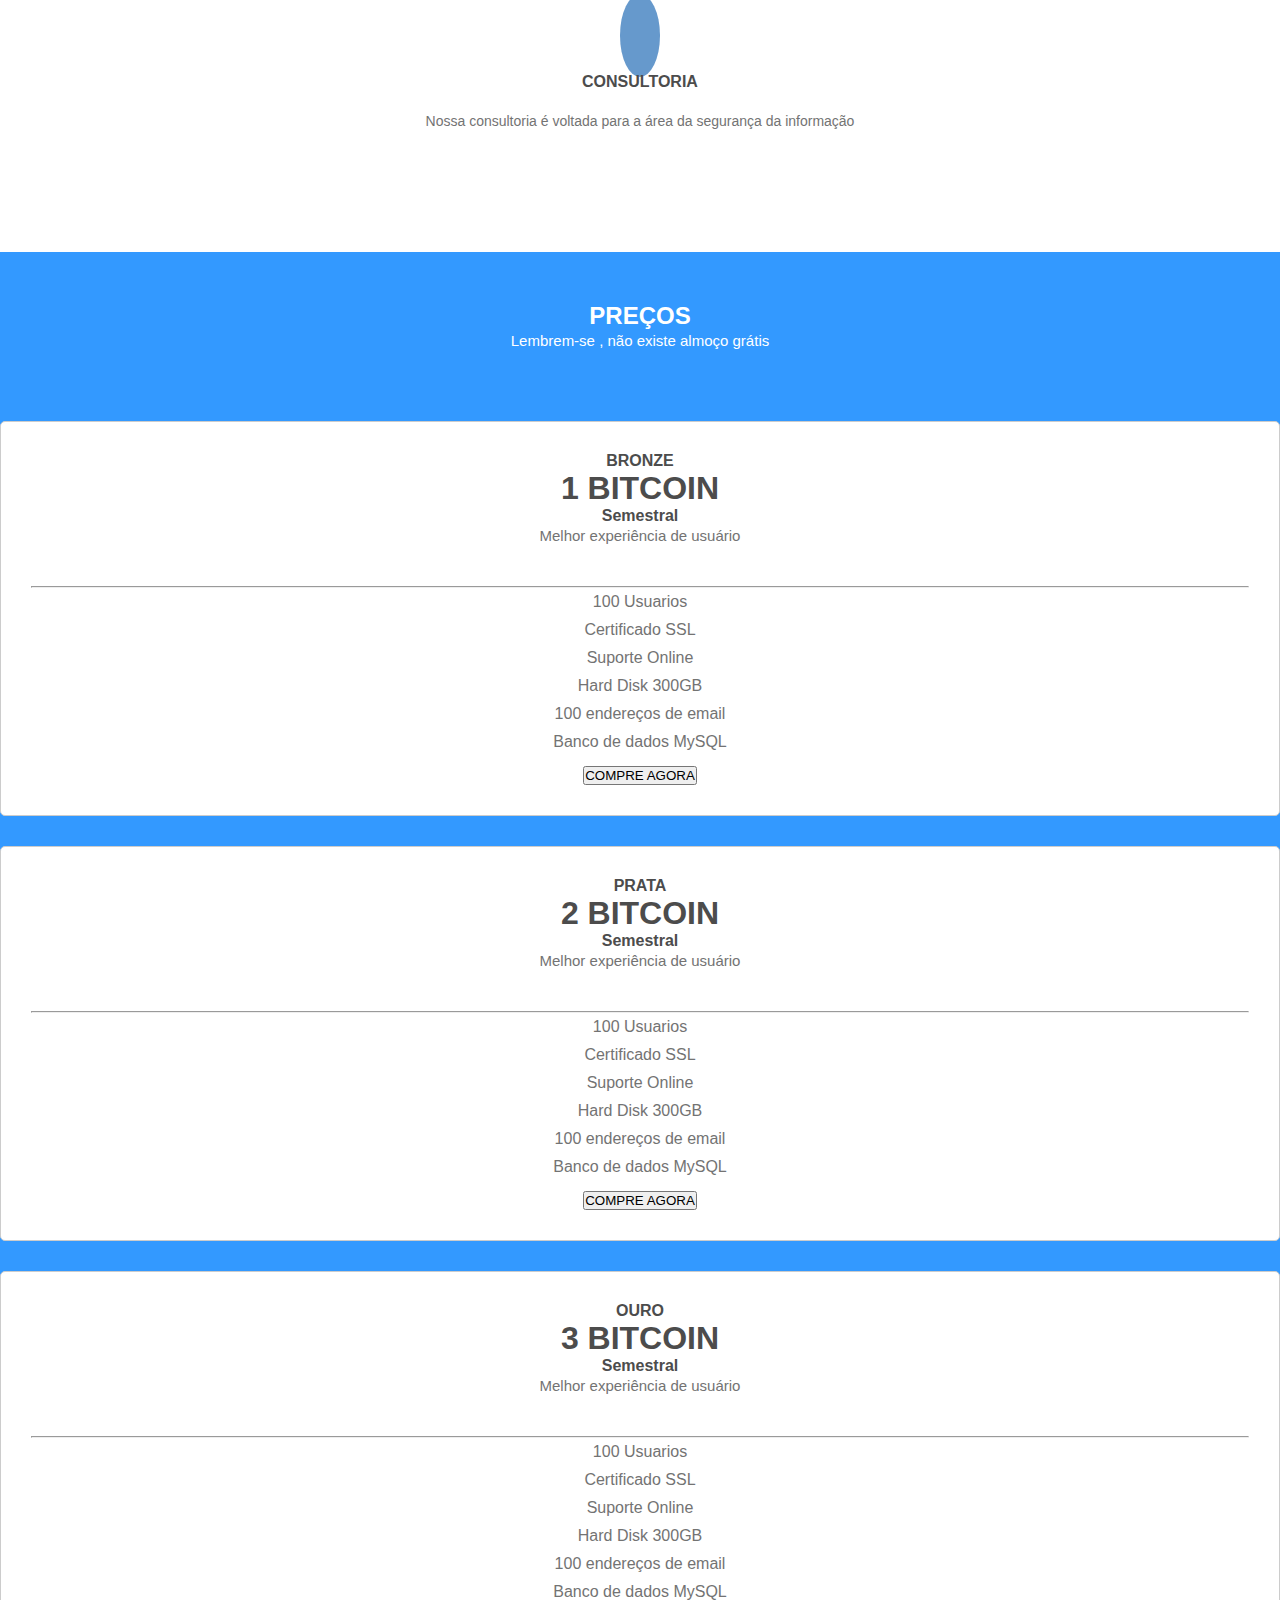
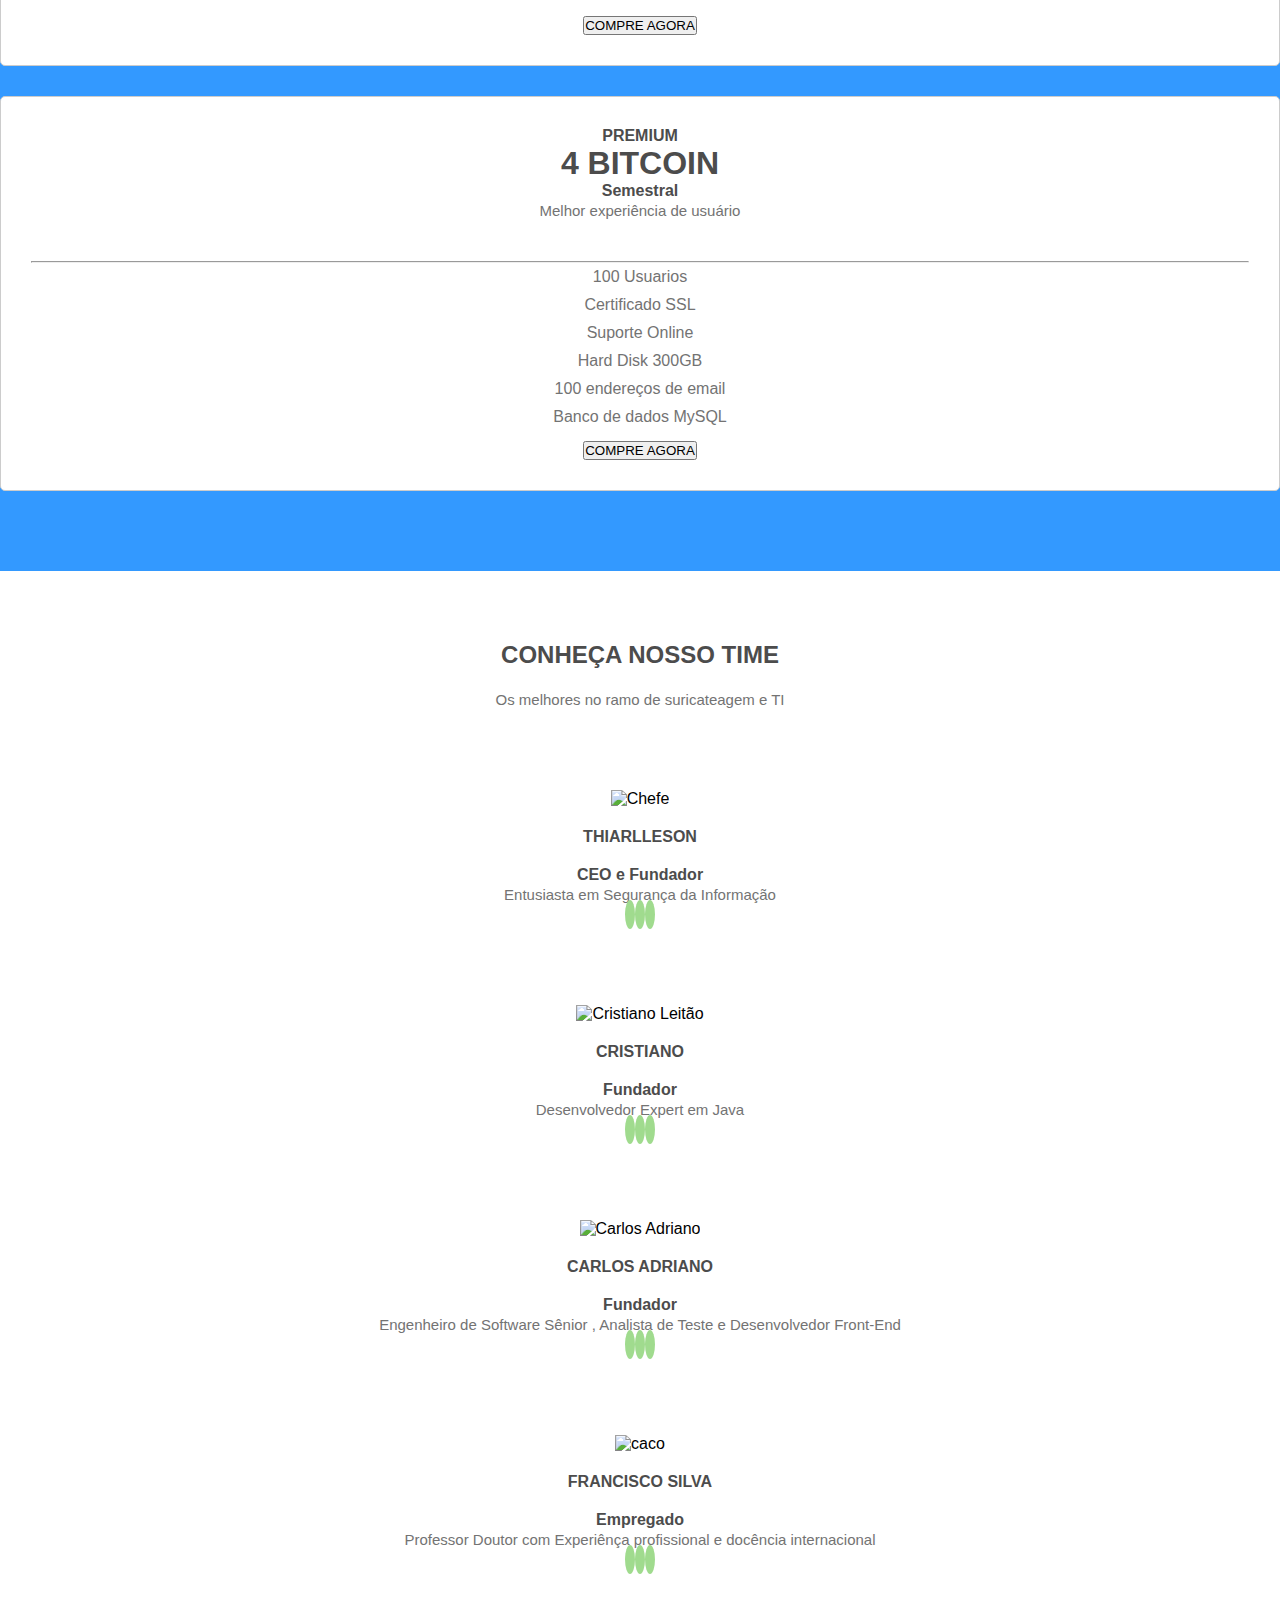
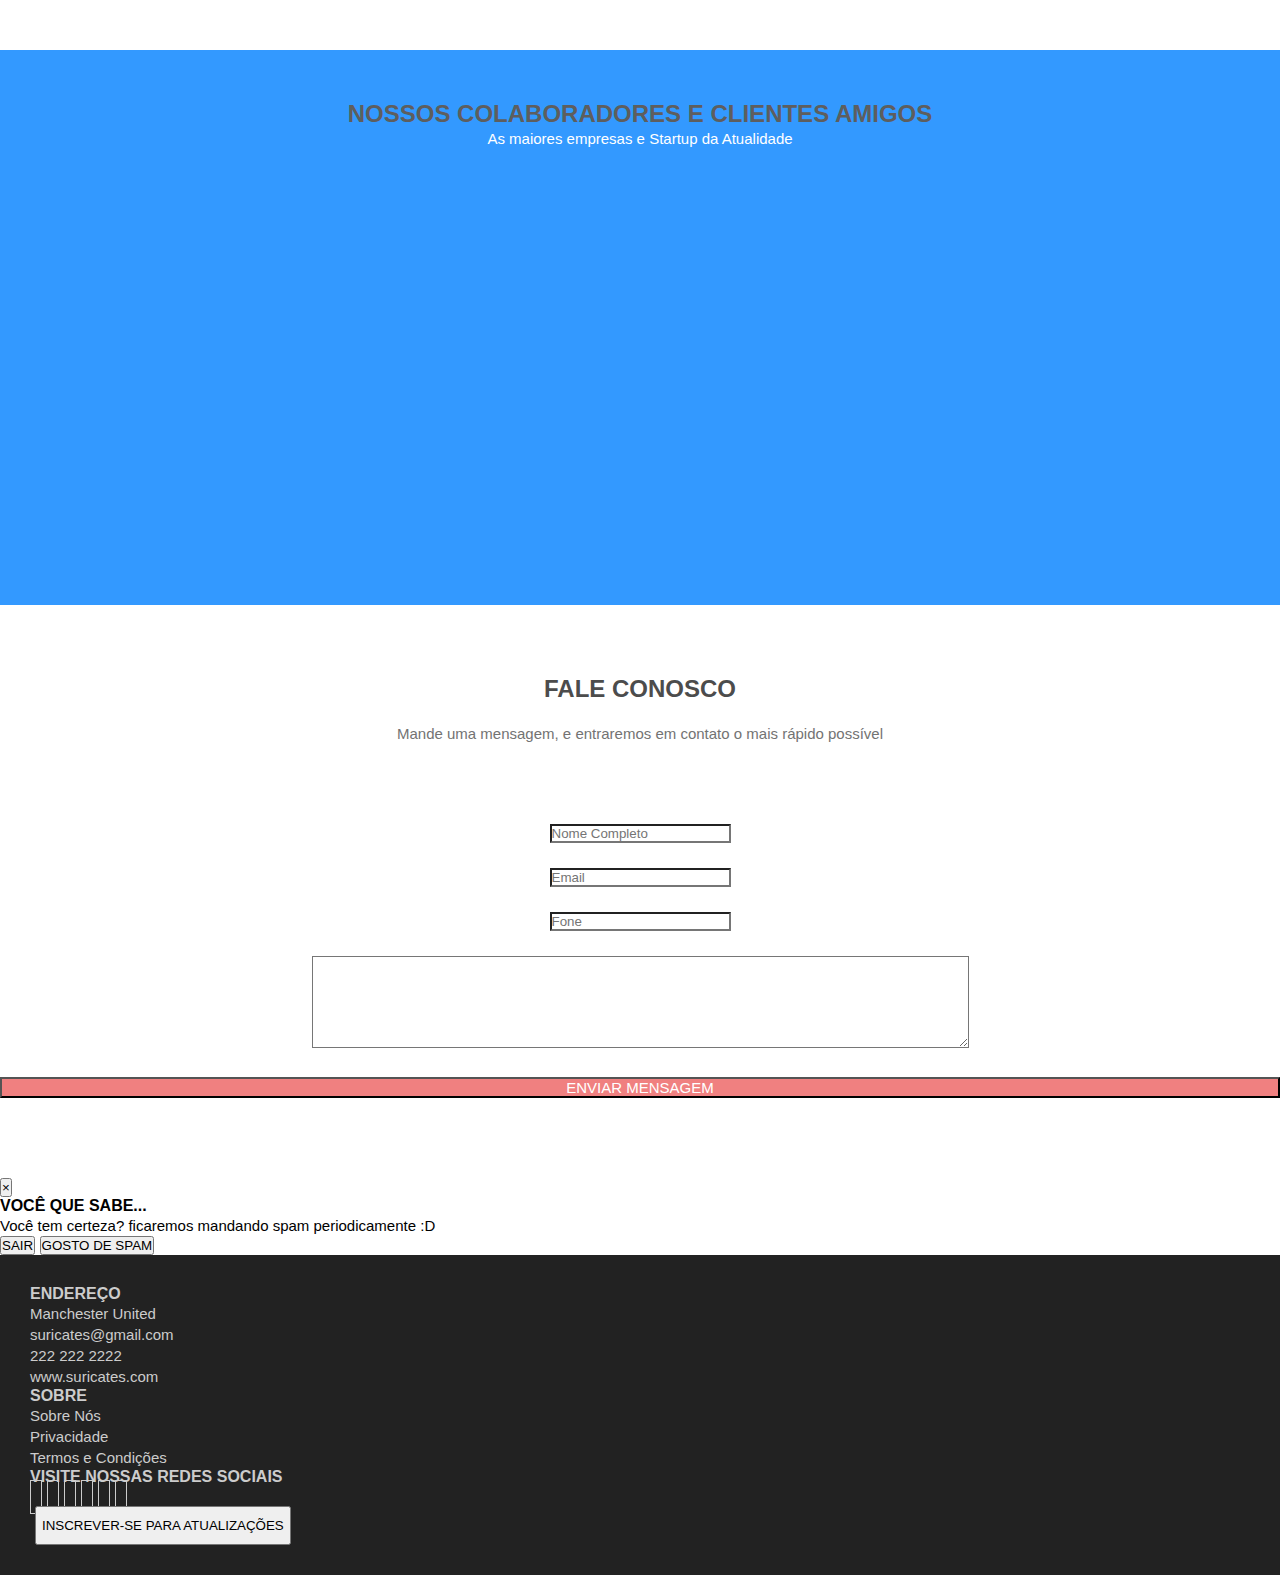
==== commit 05bf1b3a: "adicionado quiz completo e sem erros" ====
--- a/ProjetoSiteBootstrap/index.html
+++ b/ProjetoSiteBootstrap/index.html
@@ -34,6 +34,7 @@
                 <li><a href="#preços">Preços</a></li>
                 <li><a href="#equipe">Equipe</a></li>
                 <li><a href="#clientes">Clientes</a></li>
+                <li><a href="quiz.html">Quiz</a></li>
                 <li><a href="#contato">Contato</a></li>
             </ul>
         </div>
@@ -351,7 +352,7 @@
 <!---- RODAPÉ ---->
 
 <footer class="footer">
-    <div class="container">
+    <div class="container>                                                                                                                        ner">
         <div class="row">
             <div class="col-lg-4 col-md-4">
                 <h4 class="wow fadeInUp">Endereço</h4>
